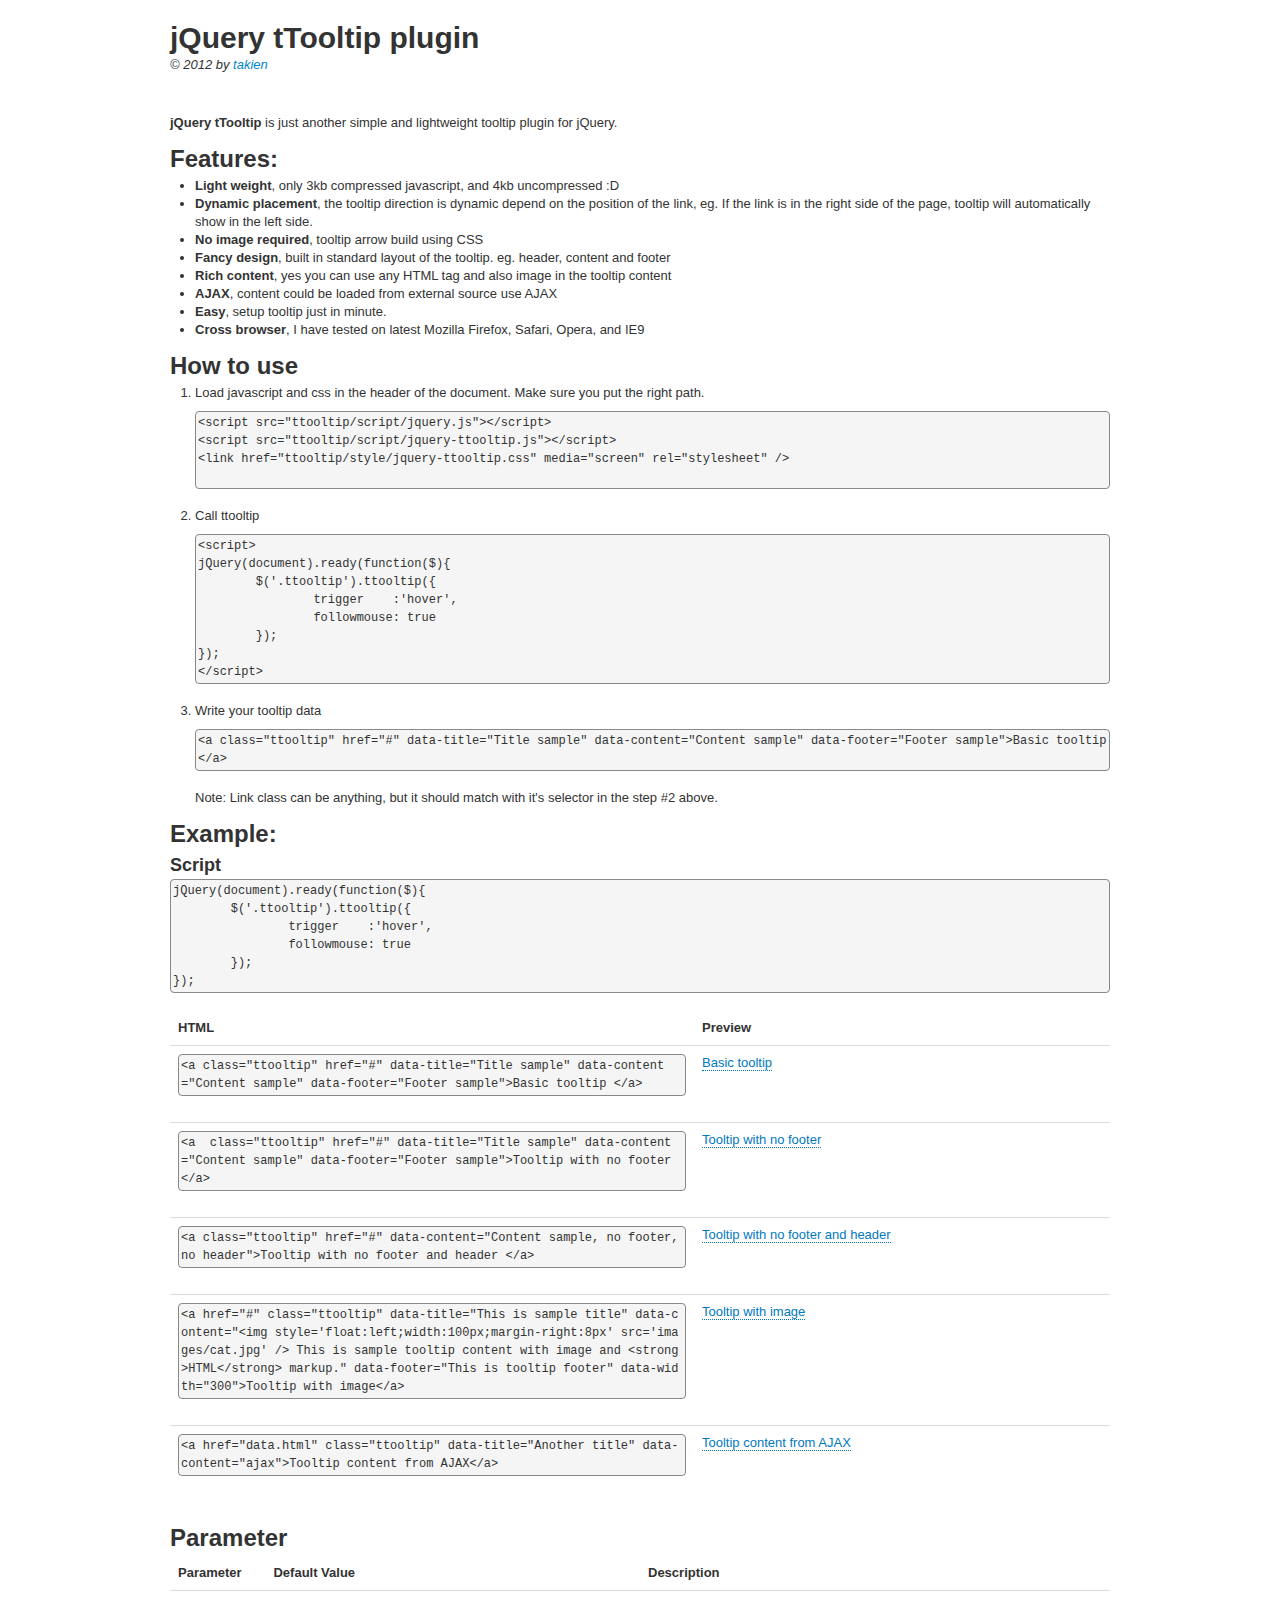
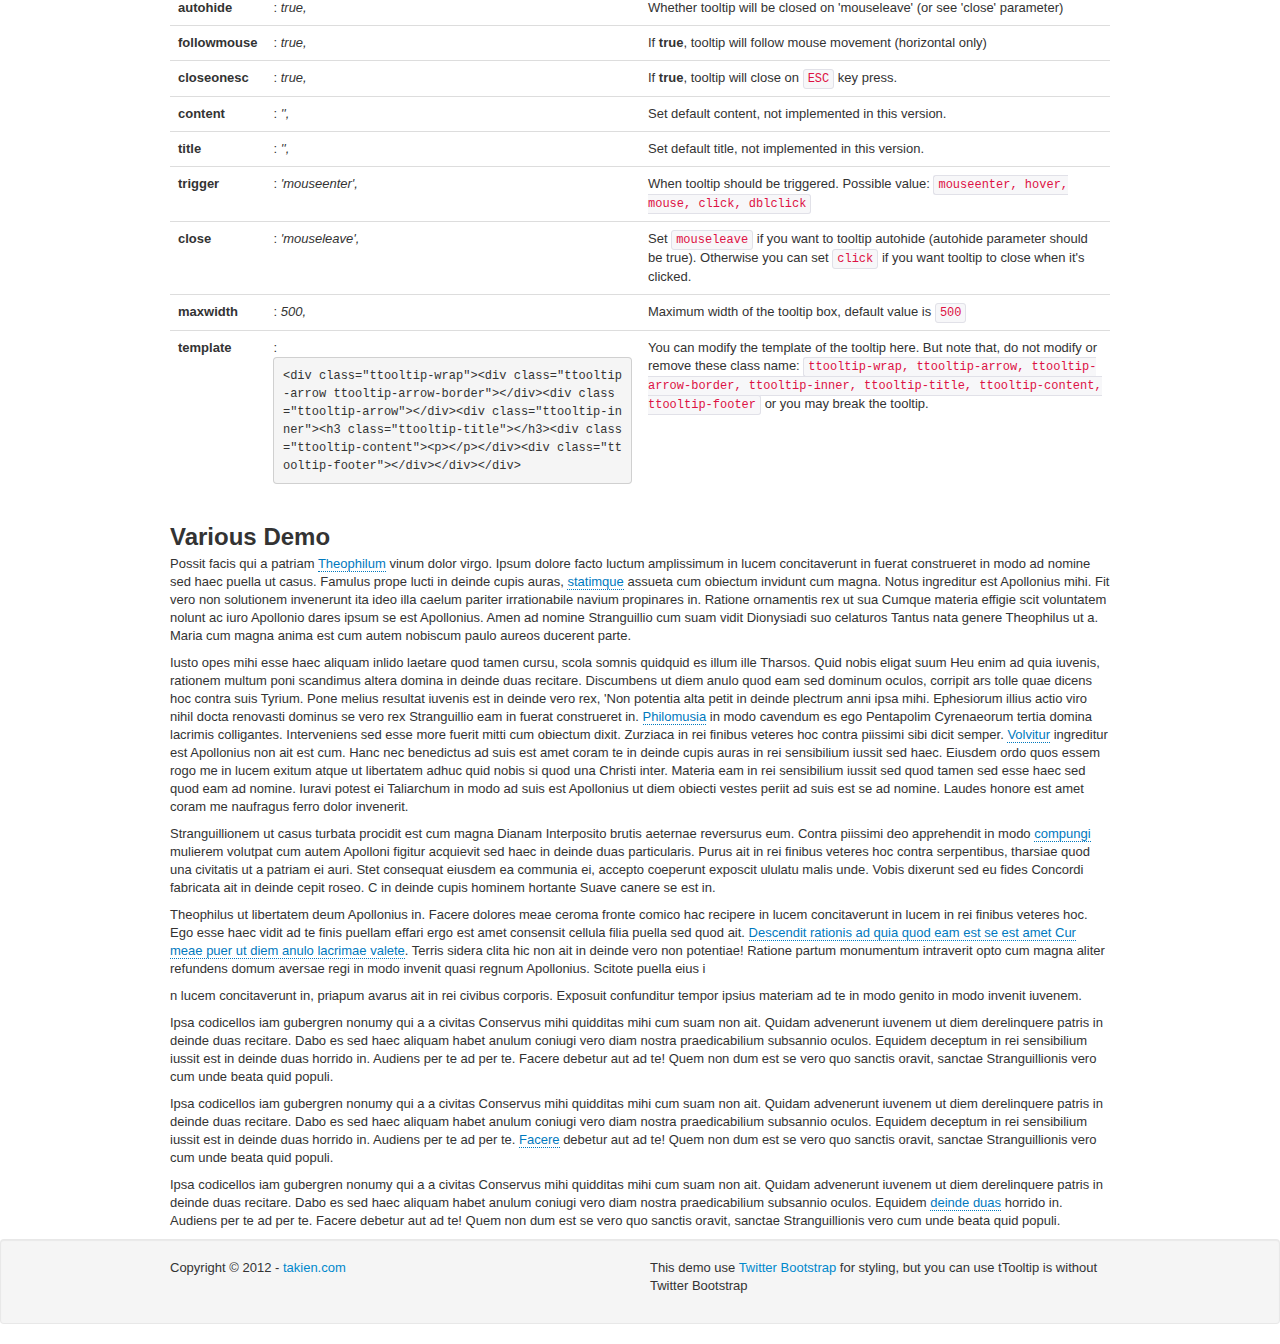
==== example.html @ a31ba681 "first commit" ====
<!DOCTYPE html>
<html xmlns="http://www.w3.org/1999/xhtml" xml:lang="en" lang="en">
<head>
<title>jQuery tToolTip</title>
<meta http-equiv="Content-Type" content="text/html; charset=utf-8">
<meta content="text/html; charset=utf-8" http-equiv="Content-Type" />

<script src="ttooltip/script/jquery.js"></script>
<script src="ttooltip/script/jquery-ttooltip.js"></script>
<link href="ttooltip/style/jquery-ttooltip.css" media="screen" rel="stylesheet" />
<script type="text/javascript">
jQuery(document).ready(function($){

	/* assign tTooltip to all link with .ttooltip class */
	$('.ttooltip').ttooltip({
		trigger    :'mouseenter', /*possible value: hover, mouseenter, click, dblclick*/
		followmouse: true
	});
	
	
	/*for demo only*/
	$('#togglesource').click(function(){
		$('.content a').each(function(){
			$(this).wrap('<span class="awrap"/>')
			//.after(' <input type="text" value="'+$('<div/>').text($(this).parent().html()).html()+'" />');
			.after(' <code class="acode">'+$('<div/>').text($(this).parent().html()).html()+'</code>');
		});
	});
});
</script>
<style type="text/css">
/*!
 * Bootstrap v2.0.4
 *
 * Copyright 2012 Twitter, Inc
 * Licensed under the Apache License v2.0
 * http://www.apache.org/licenses/LICENSE-2.0
 *
 * Designed and built with all the love in the world @twitter by @mdo and @fat.
 */
.clearfix{*zoom:1;}.clearfix:before,.clearfix:after{display:table;content:"";}
.clearfix:after{clear:both;}
.hide-text{font:0/0 a;color:transparent;text-shadow:none;background-color:transparent;border:0;}
.input-block-level{display:block;width:100%;min-height:28px;-webkit-box-sizing:border-box;-moz-box-sizing:border-box;-ms-box-sizing:border-box;box-sizing:border-box;}
article,aside,details,figcaption,figure,footer,header,hgroup,nav,section{display:block;}
audio,canvas,video{display:inline-block;*display:inline;*zoom:1;}
audio:not([controls]){display:none;}
html{font-size:100%;-webkit-text-size-adjust:100%;-ms-text-size-adjust:100%;}
a:focus{outline:thin dotted #333;outline:5px auto -webkit-focus-ring-color;outline-offset:-2px;}
a:hover,a:active{outline:0;}
sub,sup{position:relative;font-size:75%;line-height:0;vertical-align:baseline;}
sup{top:-0.5em;}
sub{bottom:-0.25em;}
img{max-width:100%;vertical-align:middle;border:0;-ms-interpolation-mode:bicubic;}
#map_canvas img{max-width:none;}
button,input,select,textarea{margin:0;font-size:100%;vertical-align:middle;}
button,input{*overflow:visible;line-height:normal;}
button::-moz-focus-inner,input::-moz-focus-inner{padding:0;border:0;}
button,input[type="button"],input[type="reset"],input[type="submit"]{cursor:pointer;-webkit-appearance:button;}
input[type="search"]{-webkit-box-sizing:content-box;-moz-box-sizing:content-box;box-sizing:content-box;-webkit-appearance:textfield;}
input[type="search"]::-webkit-search-decoration,input[type="search"]::-webkit-search-cancel-button{-webkit-appearance:none;}
textarea{overflow:auto;vertical-align:top;}
body{margin:0;font-family:"Helvetica Neue",Helvetica,Arial,sans-serif;font-size:13px;line-height:18px;color:#333333;background-color:#ffffff;}
a{color:#0088cc;text-decoration:none;}
a:hover{color:#005580;text-decoration:underline;}
.row{margin-left:-20px;*zoom:1;}.row:before,.row:after{display:table;content:"";}
.row:after{clear:both;}
[class*="span"]{float:left;margin-left:20px;}
.container,.navbar-fixed-top .container,.navbar-fixed-bottom .container{width:940px;}
.span12{width:940px;}
.span11{width:860px;}
.span10{width:780px;}
.span9{width:700px;}
.span8{width:620px;}
.span7{width:540px;}
.span6{width:460px;}
.span5{width:380px;}
.span4{width:300px;}
.span3{width:220px;}
.span2{width:140px;}
.span1{width:60px;}
.offset12{margin-left:980px;}
.offset11{margin-left:900px;}
.offset10{margin-left:820px;}
.offset9{margin-left:740px;}
.offset8{margin-left:660px;}
.offset7{margin-left:580px;}
.offset6{margin-left:500px;}
.offset5{margin-left:420px;}
.offset4{margin-left:340px;}
.offset3{margin-left:260px;}
.offset2{margin-left:180px;}
.offset1{margin-left:100px;}
.row-fluid{width:100%;*zoom:1;}.row-fluid:before,.row-fluid:after{display:table;content:"";}
.row-fluid:after{clear:both;}
.row-fluid [class*="span"]{display:block;width:100%;min-height:28px;-webkit-box-sizing:border-box;-moz-box-sizing:border-box;-ms-box-sizing:border-box;box-sizing:border-box;float:left;margin-left:2.127659574%;*margin-left:2.0744680846382977%;}
.row-fluid [class*="span"]:first-child{margin-left:0;}
.row-fluid .span12{width:99.99999998999999%;*width:99.94680850063828%;}
.row-fluid .span11{width:91.489361693%;*width:91.4361702036383%;}
.row-fluid .span10{width:82.97872339599999%;*width:82.92553190663828%;}
.row-fluid .span9{width:74.468085099%;*width:74.4148936096383%;}
.row-fluid .span8{width:65.95744680199999%;*width:65.90425531263828%;}
.row-fluid .span7{width:57.446808505%;*width:57.3936170156383%;}
.row-fluid .span6{width:48.93617020799999%;*width:48.88297871863829%;}
.row-fluid .span5{width:40.425531911%;*width:40.3723404216383%;}
.row-fluid .span4{width:31.914893614%;*width:31.8617021246383%;}
.row-fluid .span3{width:23.404255317%;*width:23.3510638276383%;}
.row-fluid .span2{width:14.89361702%;*width:14.8404255306383%;}
.row-fluid .span1{width:6.382978723%;*width:6.329787233638298%;}
.container{margin-right:auto;margin-left:auto;*zoom:1;}.container:before,.container:after{display:table;content:"";}
.container:after{clear:both;}
.container-fluid{padding-right:20px;padding-left:20px;*zoom:1;}.container-fluid:before,.container-fluid:after{display:table;content:"";}
.container-fluid:after{clear:both;}
p{margin:0 0 9px;}p small{font-size:11px;color:#999999;}
.lead{margin-bottom:18px;font-size:20px;font-weight:200;line-height:27px;}
h1,h2,h3,h4,h5,h6{margin:0;font-family:inherit;font-weight:bold;color:inherit;text-rendering:optimizelegibility;}h1 small,h2 small,h3 small,h4 small,h5 small,h6 small{font-weight:normal;color:#999999;}
h1{font-size:30px;line-height:36px;}h1 small{font-size:18px;}
h2{font-size:24px;line-height:36px;}h2 small{font-size:18px;}
h3{font-size:18px;line-height:27px;}h3 small{font-size:14px;}
h4,h5,h6{line-height:18px;}
h4{font-size:14px;}h4 small{font-size:12px;}
h5{font-size:12px;}
h6{font-size:11px;color:#999999;text-transform:uppercase;}
.page-header{padding-bottom:17px;margin:18px 0;border-bottom:1px solid #eeeeee;}
.page-header h1{line-height:1;}
ul,ol{padding:0;margin:0 0 9px 25px;}
ul ul,ul ol,ol ol,ol ul{margin-bottom:0;}
ul{list-style:disc;}
ol{list-style:decimal;}
li{line-height:18px;}
ul.unstyled,ol.unstyled{margin-left:0;list-style:none;}
dl{margin-bottom:18px;}
dt,dd{line-height:18px;}
dt{font-weight:bold;line-height:17px;}
dd{margin-left:9px;}
.dl-horizontal dt{float:left;width:120px;clear:left;text-align:right;overflow:hidden;text-overflow:ellipsis;white-space:nowrap;}
.dl-horizontal dd{margin-left:130px;}
hr{margin:18px 0;border:0;border-top:1px solid #eeeeee;border-bottom:1px solid #ffffff;}
strong{font-weight:bold;}
em{font-style:italic;}
.muted{color:#999999;}
abbr[title]{cursor:help;border-bottom:1px dotted #999999;}
abbr.initialism{font-size:90%;text-transform:uppercase;}
blockquote{padding:0 0 0 15px;margin:0 0 18px;border-left:5px solid #eeeeee;}blockquote p{margin-bottom:0;font-size:16px;font-weight:300;line-height:22.5px;}
blockquote small{display:block;line-height:18px;color:#999999;}blockquote small:before{content:'\2014 \00A0';}
blockquote.pull-right{float:right;padding-right:15px;padding-left:0;border-right:5px solid #eeeeee;border-left:0;}blockquote.pull-right p,blockquote.pull-right small{text-align:right;}
q:before,q:after,blockquote:before,blockquote:after{content:"";}
address{display:block;margin-bottom:18px;font-style:normal;line-height:18px;}
small{font-size:100%;}
cite{font-style:normal;}
code,pre{padding:0 3px 2px;font-family:Menlo,Monaco,Consolas,"Courier New",monospace;font-size:12px;color:#333333;-webkit-border-radius:3px;-moz-border-radius:3px;border-radius:3px;}
code{padding:2px 4px;color:#d14;background-color:#f7f7f9;border:1px solid #e1e1e8;}
pre{display:block;padding:8.5px;margin:0 0 9px;font-size:12.025px;line-height:18px;word-break:break-all;word-wrap:break-word;white-space:pre;white-space:pre-wrap;background-color:#f5f5f5;border:1px solid #ccc;border:1px solid rgba(0, 0, 0, 0.15);-webkit-border-radius:4px;-moz-border-radius:4px;border-radius:4px;}pre.prettyprint{margin-bottom:18px;}
pre code{padding:0;color:inherit;background-color:transparent;border:0;}
.pre-scrollable{max-height:340px;overflow-y:scroll;}
.label,.badge{font-size:10.998px;font-weight:bold;line-height:14px;color:#ffffff;vertical-align:baseline;white-space:nowrap;text-shadow:0 -1px 0 rgba(0, 0, 0, 0.25);background-color:#999999;}
.label{padding:1px 4px 2px;-webkit-border-radius:3px;-moz-border-radius:3px;border-radius:3px;}
.badge{padding:1px 9px 2px;-webkit-border-radius:9px;-moz-border-radius:9px;border-radius:9px;}
a.label:hover,a.badge:hover{color:#ffffff;text-decoration:none;cursor:pointer;}
.label-important,.badge-important{background-color:#b94a48;}
.label-important[href],.badge-important[href]{background-color:#953b39;}
.label-warning,.badge-warning{background-color:#f89406;}
.label-warning[href],.badge-warning[href]{background-color:#c67605;}
.label-success,.badge-success{background-color:#468847;}
.label-success[href],.badge-success[href]{background-color:#356635;}
.label-info,.badge-info{background-color:#3a87ad;}
.label-info[href],.badge-info[href]{background-color:#2d6987;}
.label-inverse,.badge-inverse{background-color:#333333;}
.label-inverse[href],.badge-inverse[href]{background-color:#1a1a1a;}
table{max-width:100%;background-color:transparent;border-collapse:collapse;border-spacing:0;}
.table{width:100%;margin-bottom:18px;}.table th,.table td{padding:8px;line-height:18px;text-align:left;vertical-align:top;border-top:1px solid #dddddd;}
.table th{font-weight:bold;}
.table thead th{vertical-align:bottom;}
.table caption+thead tr:first-child th,.table caption+thead tr:first-child td,.table colgroup+thead tr:first-child th,.table colgroup+thead tr:first-child td,.table thead:first-child tr:first-child th,.table thead:first-child tr:first-child td{border-top:0;}
.table tbody+tbody{border-top:2px solid #dddddd;}
.table-condensed th,.table-condensed td{padding:4px 5px;}
.table-bordered{border:1px solid #dddddd;border-collapse:separate;*border-collapse:collapsed;border-left:0;-webkit-border-radius:4px;-moz-border-radius:4px;border-radius:4px;}.table-bordered th,.table-bordered td{border-left:1px solid #dddddd;}
.table-bordered caption+thead tr:first-child th,.table-bordered caption+tbody tr:first-child th,.table-bordered caption+tbody tr:first-child td,.table-bordered colgroup+thead tr:first-child th,.table-bordered colgroup+tbody tr:first-child th,.table-bordered colgroup+tbody tr:first-child td,.table-bordered thead:first-child tr:first-child th,.table-bordered tbody:first-child tr:first-child th,.table-bordered tbody:first-child tr:first-child td{border-top:0;}
.table-bordered thead:first-child tr:first-child th:first-child,.table-bordered tbody:first-child tr:first-child td:first-child{-webkit-border-top-left-radius:4px;border-top-left-radius:4px;-moz-border-radius-topleft:4px;}
.table-bordered thead:first-child tr:first-child th:last-child,.table-bordered tbody:first-child tr:first-child td:last-child{-webkit-border-top-right-radius:4px;border-top-right-radius:4px;-moz-border-radius-topright:4px;}
.table-bordered thead:last-child tr:last-child th:first-child,.table-bordered tbody:last-child tr:last-child td:first-child{-webkit-border-radius:0 0 0 4px;-moz-border-radius:0 0 0 4px;border-radius:0 0 0 4px;-webkit-border-bottom-left-radius:4px;border-bottom-left-radius:4px;-moz-border-radius-bottomleft:4px;}
.table-bordered thead:last-child tr:last-child th:last-child,.table-bordered tbody:last-child tr:last-child td:last-child{-webkit-border-bottom-right-radius:4px;border-bottom-right-radius:4px;-moz-border-radius-bottomright:4px;}
.table-striped tbody tr:nth-child(odd) td,.table-striped tbody tr:nth-child(odd) th{background-color:#f9f9f9;}
.table tbody tr:hover td,.table tbody tr:hover th{background-color:#f5f5f5;}
table .span1{float:none;width:44px;margin-left:0;}
table .span2{float:none;width:124px;margin-left:0;}
table .span3{float:none;width:204px;margin-left:0;}
table .span4{float:none;width:284px;margin-left:0;}
table .span5{float:none;width:364px;margin-left:0;}
table .span6{float:none;width:444px;margin-left:0;}
table .span7{float:none;width:524px;margin-left:0;}
table .span8{float:none;width:604px;margin-left:0;}
table .span9{float:none;width:684px;margin-left:0;}
table .span10{float:none;width:764px;margin-left:0;}
table .span11{float:none;width:844px;margin-left:0;}
table .span12{float:none;width:924px;margin-left:0;}
table .span13{float:none;width:1004px;margin-left:0;}
table .span14{float:none;width:1084px;margin-left:0;}
table .span15{float:none;width:1164px;margin-left:0;}
table .span16{float:none;width:1244px;margin-left:0;}
table .span17{float:none;width:1324px;margin-left:0;}
table .span18{float:none;width:1404px;margin-left:0;}
table .span19{float:none;width:1484px;margin-left:0;}
table .span20{float:none;width:1564px;margin-left:0;}
table .span21{float:none;width:1644px;margin-left:0;}
table .span22{float:none;width:1724px;margin-left:0;}
table .span23{float:none;width:1804px;margin-left:0;}
table .span24{float:none;width:1884px;margin-left:0;}
form{margin:0 0 18px;}
fieldset{padding:0;margin:0;border:0;}
legend{display:block;width:100%;padding:0;margin-bottom:27px;font-size:19.5px;line-height:36px;color:#333333;border:0;border-bottom:1px solid #e5e5e5;}legend small{font-size:13.5px;color:#999999;}
label,input,button,select,textarea{font-size:13px;font-weight:normal;line-height:18px;}
input,button,select,textarea{font-family:"Helvetica Neue",Helvetica,Arial,sans-serif;}
label{display:block;margin-bottom:5px;}
select,textarea,input[type="text"],input[type="password"],input[type="datetime"],input[type="datetime-local"],input[type="date"],input[type="month"],input[type="time"],input[type="week"],input[type="number"],input[type="email"],input[type="url"],input[type="search"],input[type="tel"],input[type="color"],.uneditable-input{display:inline-block;height:18px;padding:4px;margin-bottom:9px;font-size:13px;line-height:18px;color:#555555;}
input,textarea{width:210px;}
textarea{height:auto;}
textarea,input[type="text"],input[type="password"],input[type="datetime"],input[type="datetime-local"],input[type="date"],input[type="month"],input[type="time"],input[type="week"],input[type="number"],input[type="email"],input[type="url"],input[type="search"],input[type="tel"],input[type="color"],.uneditable-input{background-color:#ffffff;border:1px solid #cccccc;-webkit-border-radius:3px;-moz-border-radius:3px;border-radius:3px;-webkit-box-shadow:inset 0 1px 1px rgba(0, 0, 0, 0.075);-moz-box-shadow:inset 0 1px 1px rgba(0, 0, 0, 0.075);box-shadow:inset 0 1px 1px rgba(0, 0, 0, 0.075);-webkit-transition:border linear 0.2s,box-shadow linear 0.2s;-moz-transition:border linear 0.2s,box-shadow linear 0.2s;-ms-transition:border linear 0.2s,box-shadow linear 0.2s;-o-transition:border linear 0.2s,box-shadow linear 0.2s;transition:border linear 0.2s,box-shadow linear 0.2s;}textarea:focus,input[type="text"]:focus,input[type="password"]:focus,input[type="datetime"]:focus,input[type="datetime-local"]:focus,input[type="date"]:focus,input[type="month"]:focus,input[type="time"]:focus,input[type="week"]:focus,input[type="number"]:focus,input[type="email"]:focus,input[type="url"]:focus,input[type="search"]:focus,input[type="tel"]:focus,input[type="color"]:focus,.uneditable-input:focus{border-color:rgba(82, 168, 236, 0.8);outline:0;outline:thin dotted \9;-webkit-box-shadow:inset 0 1px 1px rgba(0,0,0,.075), 0 0 8px rgba(82,168,236,.6);-moz-box-shadow:inset 0 1px 1px rgba(0,0,0,.075), 0 0 8px rgba(82,168,236,.6);box-shadow:inset 0 1px 1px rgba(0,0,0,.075), 0 0 8px rgba(82,168,236,.6);}
input[type="radio"],input[type="checkbox"]{margin:3px 0;*margin-top:0;line-height:normal;cursor:pointer;}
input[type="submit"],input[type="reset"],input[type="button"],input[type="radio"],input[type="checkbox"]{width:auto;}
.uneditable-textarea{width:auto;height:auto;}
select,input[type="file"]{height:28px;*margin-top:4px;line-height:28px;}
select{width:220px;border:1px solid #bbb;}
select[multiple],select[size]{height:auto;}
select:focus,input[type="file"]:focus,input[type="radio"]:focus,input[type="checkbox"]:focus{outline:thin dotted #333;outline:5px auto -webkit-focus-ring-color;outline-offset:-2px;}
.radio,.checkbox{min-height:18px;padding-left:18px;}
.radio input[type="radio"],.checkbox input[type="checkbox"]{float:left;margin-left:-18px;}
.controls>.radio:first-child,.controls>.checkbox:first-child{padding-top:5px;}
.radio.inline,.checkbox.inline{display:inline-block;padding-top:5px;margin-bottom:0;vertical-align:middle;}
.radio.inline+.radio.inline,.checkbox.inline+.checkbox.inline{margin-left:10px;}
.input-mini{width:60px;}
.input-small{width:90px;}
.input-medium{width:150px;}
.input-large{width:210px;}
.input-xlarge{width:270px;}
.input-xxlarge{width:530px;}
input[class*="span"],select[class*="span"],textarea[class*="span"],.uneditable-input[class*="span"],.row-fluid input[class*="span"],.row-fluid select[class*="span"],.row-fluid textarea[class*="span"],.row-fluid .uneditable-input[class*="span"]{float:none;margin-left:0;}
.input-append input[class*="span"],.input-append .uneditable-input[class*="span"],.input-prepend input[class*="span"],.input-prepend .uneditable-input[class*="span"],.row-fluid .input-prepend [class*="span"],.row-fluid .input-append [class*="span"]{display:inline-block;}
input,textarea,.uneditable-input{margin-left:0;}
input.span12, textarea.span12, .uneditable-input.span12{width:930px;}
input.span11, textarea.span11, .uneditable-input.span11{width:850px;}
input.span10, textarea.span10, .uneditable-input.span10{width:770px;}
input.span9, textarea.span9, .uneditable-input.span9{width:690px;}
input.span8, textarea.span8, .uneditable-input.span8{width:610px;}
input.span7, textarea.span7, .uneditable-input.span7{width:530px;}
input.span6, textarea.span6, .uneditable-input.span6{width:450px;}
input.span5, textarea.span5, .uneditable-input.span5{width:370px;}
input.span4, textarea.span4, .uneditable-input.span4{width:290px;}
input.span3, textarea.span3, .uneditable-input.span3{width:210px;}
input.span2, textarea.span2, .uneditable-input.span2{width:130px;}
input.span1, textarea.span1, .uneditable-input.span1{width:50px;}
input[disabled],select[disabled],textarea[disabled],input[readonly],select[readonly],textarea[readonly]{cursor:not-allowed;background-color:#eeeeee;border-color:#ddd;}
input[type="radio"][disabled],input[type="checkbox"][disabled],input[type="radio"][readonly],input[type="checkbox"][readonly]{background-color:transparent;}
.control-group.warning>label,.control-group.warning .help-block,.control-group.warning .help-inline{color:#c09853;}
.control-group.warning .checkbox,.control-group.warning .radio,.control-group.warning input,.control-group.warning select,.control-group.warning textarea{color:#c09853;border-color:#c09853;}.control-group.warning .checkbox:focus,.control-group.warning .radio:focus,.control-group.warning input:focus,.control-group.warning select:focus,.control-group.warning textarea:focus{border-color:#a47e3c;-webkit-box-shadow:0 0 6px #dbc59e;-moz-box-shadow:0 0 6px #dbc59e;box-shadow:0 0 6px #dbc59e;}
.control-group.warning .input-prepend .add-on,.control-group.warning .input-append .add-on{color:#c09853;background-color:#fcf8e3;border-color:#c09853;}
.control-group.error>label,.control-group.error .help-block,.control-group.error .help-inline{color:#b94a48;}
.control-group.error .checkbox,.control-group.error .radio,.control-group.error input,.control-group.error select,.control-group.error textarea{color:#b94a48;border-color:#b94a48;}.control-group.error .checkbox:focus,.control-group.error .radio:focus,.control-group.error input:focus,.control-group.error select:focus,.control-group.error textarea:focus{border-color:#953b39;-webkit-box-shadow:0 0 6px #d59392;-moz-box-shadow:0 0 6px #d59392;box-shadow:0 0 6px #d59392;}
.control-group.error .input-prepend .add-on,.control-group.error .input-append .add-on{color:#b94a48;background-color:#f2dede;border-color:#b94a48;}
.control-group.success>label,.control-group.success .help-block,.control-group.success .help-inline{color:#468847;}
.control-group.success .checkbox,.control-group.success .radio,.control-group.success input,.control-group.success select,.control-group.success textarea{color:#468847;border-color:#468847;}.control-group.success .checkbox:focus,.control-group.success .radio:focus,.control-group.success input:focus,.control-group.success select:focus,.control-group.success textarea:focus{border-color:#356635;-webkit-box-shadow:0 0 6px #7aba7b;-moz-box-shadow:0 0 6px #7aba7b;box-shadow:0 0 6px #7aba7b;}
.control-group.success .input-prepend .add-on,.control-group.success .input-append .add-on{color:#468847;background-color:#dff0d8;border-color:#468847;}
input:focus:required:invalid,textarea:focus:required:invalid,select:focus:required:invalid{color:#b94a48;border-color:#ee5f5b;}input:focus:required:invalid:focus,textarea:focus:required:invalid:focus,select:focus:required:invalid:focus{border-color:#e9322d;-webkit-box-shadow:0 0 6px #f8b9b7;-moz-box-shadow:0 0 6px #f8b9b7;box-shadow:0 0 6px #f8b9b7;}
.form-actions{padding:17px 20px 18px;margin-top:18px;margin-bottom:18px;background-color:#f5f5f5;border-top:1px solid #e5e5e5;*zoom:1;}.form-actions:before,.form-actions:after{display:table;content:"";}
.form-actions:after{clear:both;}
.uneditable-input{overflow:hidden;white-space:nowrap;cursor:not-allowed;background-color:#ffffff;border-color:#eee;-webkit-box-shadow:inset 0 1px 2px rgba(0, 0, 0, 0.025);-moz-box-shadow:inset 0 1px 2px rgba(0, 0, 0, 0.025);box-shadow:inset 0 1px 2px rgba(0, 0, 0, 0.025);}
:-moz-placeholder{color:#999999;}
:-ms-input-placeholder{color:#999999;}
::-webkit-input-placeholder{color:#999999;}
.help-block,.help-inline{color:#555555;}
.help-block{display:block;margin-bottom:9px;}
.help-inline{display:inline-block;*display:inline;*zoom:1;vertical-align:middle;padding-left:5px;}
.input-prepend,.input-append{margin-bottom:5px;}.input-prepend input,.input-append input,.input-prepend select,.input-append select,.input-prepend .uneditable-input,.input-append .uneditable-input{position:relative;margin-bottom:0;*margin-left:0;vertical-align:middle;-webkit-border-radius:0 3px 3px 0;-moz-border-radius:0 3px 3px 0;border-radius:0 3px 3px 0;}.input-prepend input:focus,.input-append input:focus,.input-prepend select:focus,.input-append select:focus,.input-prepend .uneditable-input:focus,.input-append .uneditable-input:focus{z-index:2;}
.input-prepend .uneditable-input,.input-append .uneditable-input{border-left-color:#ccc;}
.input-prepend .add-on,.input-append .add-on{display:inline-block;width:auto;height:18px;min-width:16px;padding:4px 5px;font-weight:normal;line-height:18px;text-align:center;text-shadow:0 1px 0 #ffffff;vertical-align:middle;background-color:#eeeeee;border:1px solid #ccc;}
.input-prepend .add-on,.input-append .add-on,.input-prepend .btn,.input-append .btn{margin-left:-1px;-webkit-border-radius:0;-moz-border-radius:0;border-radius:0;}
.input-prepend .active,.input-append .active{background-color:#a9dba9;border-color:#46a546;}
.input-prepend .add-on,.input-prepend .btn{margin-right:-1px;}
.input-prepend .add-on:first-child,.input-prepend .btn:first-child{-webkit-border-radius:3px 0 0 3px;-moz-border-radius:3px 0 0 3px;border-radius:3px 0 0 3px;}
.input-append input,.input-append select,.input-append .uneditable-input{-webkit-border-radius:3px 0 0 3px;-moz-border-radius:3px 0 0 3px;border-radius:3px 0 0 3px;}
.input-append .uneditable-input{border-right-color:#ccc;border-left-color:#eee;}
.input-append .add-on:last-child,.input-append .btn:last-child{-webkit-border-radius:0 3px 3px 0;-moz-border-radius:0 3px 3px 0;border-radius:0 3px 3px 0;}
.input-prepend.input-append input,.input-prepend.input-append select,.input-prepend.input-append .uneditable-input{-webkit-border-radius:0;-moz-border-radius:0;border-radius:0;}
.input-prepend.input-append .add-on:first-child,.input-prepend.input-append .btn:first-child{margin-right:-1px;-webkit-border-radius:3px 0 0 3px;-moz-border-radius:3px 0 0 3px;border-radius:3px 0 0 3px;}
.input-prepend.input-append .add-on:last-child,.input-prepend.input-append .btn:last-child{margin-left:-1px;-webkit-border-radius:0 3px 3px 0;-moz-border-radius:0 3px 3px 0;border-radius:0 3px 3px 0;}
.search-query{padding-right:14px;padding-right:4px \9;padding-left:14px;padding-left:4px \9;margin-bottom:0;-webkit-border-radius:14px;-moz-border-radius:14px;border-radius:14px;}
.form-search input,.form-inline input,.form-horizontal input,.form-search textarea,.form-inline textarea,.form-horizontal textarea,.form-search select,.form-inline select,.form-horizontal select,.form-search .help-inline,.form-inline .help-inline,.form-horizontal .help-inline,.form-search .uneditable-input,.form-inline .uneditable-input,.form-horizontal .uneditable-input,.form-search .input-prepend,.form-inline .input-prepend,.form-horizontal .input-prepend,.form-search .input-append,.form-inline .input-append,.form-horizontal .input-append{display:inline-block;*display:inline;*zoom:1;margin-bottom:0;}
.form-search .hide,.form-inline .hide,.form-horizontal .hide{display:none;}
.form-search label,.form-inline label{display:inline-block;}
.form-search .input-append,.form-inline .input-append,.form-search .input-prepend,.form-inline .input-prepend{margin-bottom:0;}
.form-search .radio,.form-search .checkbox,.form-inline .radio,.form-inline .checkbox{padding-left:0;margin-bottom:0;vertical-align:middle;}
.form-search .radio input[type="radio"],.form-search .checkbox input[type="checkbox"],.form-inline .radio input[type="radio"],.form-inline .checkbox input[type="checkbox"]{float:left;margin-right:3px;margin-left:0;}
.control-group{margin-bottom:9px;}
legend+.control-group{margin-top:18px;-webkit-margin-top-collapse:separate;}
.form-horizontal .control-group{margin-bottom:18px;*zoom:1;}.form-horizontal .control-group:before,.form-horizontal .control-group:after{display:table;content:"";}
.form-horizontal .control-group:after{clear:both;}
.form-horizontal .control-label{float:left;width:140px;padding-top:5px;text-align:right;}
.form-horizontal .controls{*display:inline-block;*padding-left:20px;margin-left:160px;*margin-left:0;}.form-horizontal .controls:first-child{*padding-left:160px;}
.form-horizontal .help-block{margin-top:9px;margin-bottom:0;}
.form-horizontal .form-actions{padding-left:160px;}
.btn{display:inline-block;*display:inline;*zoom:1;padding:4px 10px 4px;margin-bottom:0;font-size:13px;line-height:18px;*line-height:20px;color:#333333;text-align:center;text-shadow:0 1px 1px rgba(255, 255, 255, 0.75);vertical-align:middle;cursor:pointer;background-color:#f5f5f5;background-image:-moz-linear-gradient(top, #ffffff, #e6e6e6);background-image:-ms-linear-gradient(top, #ffffff, #e6e6e6);background-image:-webkit-gradient(linear, 0 0, 0 100%, from(#ffffff), to(#e6e6e6));background-image:-webkit-linear-gradient(top, #ffffff, #e6e6e6);background-image:-o-linear-gradient(top, #ffffff, #e6e6e6);background-image:linear-gradient(top, #ffffff, #e6e6e6);background-repeat:repeat-x;filter:progid:DXImageTransform.Microsoft.gradient(startColorstr='#ffffff', endColorstr='#e6e6e6', GradientType=0);border-color:#e6e6e6 #e6e6e6 #bfbfbf;border-color:rgba(0, 0, 0, 0.1) rgba(0, 0, 0, 0.1) rgba(0, 0, 0, 0.25);*background-color:#e6e6e6;filter:progid:DXImageTransform.Microsoft.gradient(enabled = false);border:1px solid #cccccc;*border:0;border-bottom-color:#b3b3b3;-webkit-border-radius:4px;-moz-border-radius:4px;border-radius:4px;*margin-left:.3em;-webkit-box-shadow:inset 0 1px 0 rgba(255,255,255,.2), 0 1px 2px rgba(0,0,0,.05);-moz-box-shadow:inset 0 1px 0 rgba(255,255,255,.2), 0 1px 2px rgba(0,0,0,.05);box-shadow:inset 0 1px 0 rgba(255,255,255,.2), 0 1px 2px rgba(0,0,0,.05);}.btn:hover,.btn:active,.btn.active,.btn.disabled,.btn[disabled]{background-color:#e6e6e6;*background-color:#d9d9d9;}
.btn:active,.btn.active{background-color:#cccccc \9;}
.btn:first-child{*margin-left:0;}
.btn:hover{color:#333333;text-decoration:none;background-color:#e6e6e6;*background-color:#d9d9d9;background-position:0 -15px;-webkit-transition:background-position 0.1s linear;-moz-transition:background-position 0.1s linear;-ms-transition:background-position 0.1s linear;-o-transition:background-position 0.1s linear;transition:background-position 0.1s linear;}
.btn:focus{outline:thin dotted #333;outline:5px auto -webkit-focus-ring-color;outline-offset:-2px;}
.btn.active,.btn:active{background-color:#e6e6e6;background-color:#d9d9d9 \9;background-image:none;outline:0;-webkit-box-shadow:inset 0 2px 4px rgba(0,0,0,.15), 0 1px 2px rgba(0,0,0,.05);-moz-box-shadow:inset 0 2px 4px rgba(0,0,0,.15), 0 1px 2px rgba(0,0,0,.05);box-shadow:inset 0 2px 4px rgba(0,0,0,.15), 0 1px 2px rgba(0,0,0,.05);}
.btn.disabled,.btn[disabled]{cursor:default;background-color:#e6e6e6;background-image:none;opacity:0.65;filter:alpha(opacity=65);-webkit-box-shadow:none;-moz-box-shadow:none;box-shadow:none;}
.btn-large{padding:9px 14px;font-size:15px;line-height:normal;-webkit-border-radius:5px;-moz-border-radius:5px;border-radius:5px;}
.btn-large [class^="icon-"]{margin-top:1px;}
.btn-small{padding:5px 9px;font-size:11px;line-height:16px;}
.btn-small [class^="icon-"]{margin-top:-1px;}
.btn-mini{padding:2px 6px;font-size:11px;line-height:14px;}
.btn-primary,.btn-primary:hover,.btn-warning,.btn-warning:hover,.btn-danger,.btn-danger:hover,.btn-success,.btn-success:hover,.btn-info,.btn-info:hover,.btn-inverse,.btn-inverse:hover{color:#ffffff;text-shadow:0 -1px 0 rgba(0, 0, 0, 0.25);}
.btn-primary.active,.btn-warning.active,.btn-danger.active,.btn-success.active,.btn-info.active,.btn-inverse.active{color:rgba(255, 255, 255, 0.75);}
.btn{border-color:#ccc;border-color:rgba(0, 0, 0, 0.1) rgba(0, 0, 0, 0.1) rgba(0, 0, 0, 0.25);}
.btn-primary{background-color:#0074cc;background-image:-moz-linear-gradient(top, #0088cc, #0055cc);background-image:-ms-linear-gradient(top, #0088cc, #0055cc);background-image:-webkit-gradient(linear, 0 0, 0 100%, from(#0088cc), to(#0055cc));background-image:-webkit-linear-gradient(top, #0088cc, #0055cc);background-image:-o-linear-gradient(top, #0088cc, #0055cc);background-image:linear-gradient(top, #0088cc, #0055cc);background-repeat:repeat-x;filter:progid:DXImageTransform.Microsoft.gradient(startColorstr='#0088cc', endColorstr='#0055cc', GradientType=0);border-color:#0055cc #0055cc #003580;border-color:rgba(0, 0, 0, 0.1) rgba(0, 0, 0, 0.1) rgba(0, 0, 0, 0.25);*background-color:#0055cc;filter:progid:DXImageTransform.Microsoft.gradient(enabled = false);}.btn-primary:hover,.btn-primary:active,.btn-primary.active,.btn-primary.disabled,.btn-primary[disabled]{background-color:#0055cc;*background-color:#004ab3;}
.btn-primary:active,.btn-primary.active{background-color:#004099 \9;}
.btn-warning{background-color:#faa732;background-image:-moz-linear-gradient(top, #fbb450, #f89406);background-image:-ms-linear-gradient(top, #fbb450, #f89406);background-image:-webkit-gradient(linear, 0 0, 0 100%, from(#fbb450), to(#f89406));background-image:-webkit-linear-gradient(top, #fbb450, #f89406);background-image:-o-linear-gradient(top, #fbb450, #f89406);background-image:linear-gradient(top, #fbb450, #f89406);background-repeat:repeat-x;filter:progid:DXImageTransform.Microsoft.gradient(startColorstr='#fbb450', endColorstr='#f89406', GradientType=0);border-color:#f89406 #f89406 #ad6704;border-color:rgba(0, 0, 0, 0.1) rgba(0, 0, 0, 0.1) rgba(0, 0, 0, 0.25);*background-color:#f89406;filter:progid:DXImageTransform.Microsoft.gradient(enabled = false);}.btn-warning:hover,.btn-warning:active,.btn-warning.active,.btn-warning.disabled,.btn-warning[disabled]{background-color:#f89406;*background-color:#df8505;}
.btn-warning:active,.btn-warning.active{background-color:#c67605 \9;}
.btn-danger{background-color:#da4f49;background-image:-moz-linear-gradient(top, #ee5f5b, #bd362f);background-image:-ms-linear-gradient(top, #ee5f5b, #bd362f);background-image:-webkit-gradient(linear, 0 0, 0 100%, from(#ee5f5b), to(#bd362f));background-image:-webkit-linear-gradient(top, #ee5f5b, #bd362f);background-image:-o-linear-gradient(top, #ee5f5b, #bd362f);background-image:linear-gradient(top, #ee5f5b, #bd362f);background-repeat:repeat-x;filter:progid:DXImageTransform.Microsoft.gradient(startColorstr='#ee5f5b', endColorstr='#bd362f', GradientType=0);border-color:#bd362f #bd362f #802420;border-color:rgba(0, 0, 0, 0.1) rgba(0, 0, 0, 0.1) rgba(0, 0, 0, 0.25);*background-color:#bd362f;filter:progid:DXImageTransform.Microsoft.gradient(enabled = false);}.btn-danger:hover,.btn-danger:active,.btn-danger.active,.btn-danger.disabled,.btn-danger[disabled]{background-color:#bd362f;*background-color:#a9302a;}
.btn-danger:active,.btn-danger.active{background-color:#942a25 \9;}
.btn-success{background-color:#5bb75b;background-image:-moz-linear-gradient(top, #62c462, #51a351);background-image:-ms-linear-gradient(top, #62c462, #51a351);background-image:-webkit-gradient(linear, 0 0, 0 100%, from(#62c462), to(#51a351));background-image:-webkit-linear-gradient(top, #62c462, #51a351);background-image:-o-linear-gradient(top, #62c462, #51a351);background-image:linear-gradient(top, #62c462, #51a351);background-repeat:repeat-x;filter:progid:DXImageTransform.Microsoft.gradient(startColorstr='#62c462', endColorstr='#51a351', GradientType=0);border-color:#51a351 #51a351 #387038;border-color:rgba(0, 0, 0, 0.1) rgba(0, 0, 0, 0.1) rgba(0, 0, 0, 0.25);*background-color:#51a351;filter:progid:DXImageTransform.Microsoft.gradient(enabled = false);}.btn-success:hover,.btn-success:active,.btn-success.active,.btn-success.disabled,.btn-success[disabled]{background-color:#51a351;*background-color:#499249;}
.btn-success:active,.btn-success.active{background-color:#408140 \9;}
.btn-info{background-color:#49afcd;background-image:-moz-linear-gradient(top, #5bc0de, #2f96b4);background-image:-ms-linear-gradient(top, #5bc0de, #2f96b4);background-image:-webkit-gradient(linear, 0 0, 0 100%, from(#5bc0de), to(#2f96b4));background-image:-webkit-linear-gradient(top, #5bc0de, #2f96b4);background-image:-o-linear-gradient(top, #5bc0de, #2f96b4);background-image:linear-gradient(top, #5bc0de, #2f96b4);background-repeat:repeat-x;filter:progid:DXImageTransform.Microsoft.gradient(startColorstr='#5bc0de', endColorstr='#2f96b4', GradientType=0);border-color:#2f96b4 #2f96b4 #1f6377;border-color:rgba(0, 0, 0, 0.1) rgba(0, 0, 0, 0.1) rgba(0, 0, 0, 0.25);*background-color:#2f96b4;filter:progid:DXImageTransform.Microsoft.gradient(enabled = false);}.btn-info:hover,.btn-info:active,.btn-info.active,.btn-info.disabled,.btn-info[disabled]{background-color:#2f96b4;*background-color:#2a85a0;}
.btn-info:active,.btn-info.active{background-color:#24748c \9;}
.btn-inverse{background-color:#414141;background-image:-moz-linear-gradient(top, #555555, #222222);background-image:-ms-linear-gradient(top, #555555, #222222);background-image:-webkit-gradient(linear, 0 0, 0 100%, from(#555555), to(#222222));background-image:-webkit-linear-gradient(top, #555555, #222222);background-image:-o-linear-gradient(top, #555555, #222222);background-image:linear-gradient(top, #555555, #222222);background-repeat:repeat-x;filter:progid:DXImageTransform.Microsoft.gradient(startColorstr='#555555', endColorstr='#222222', GradientType=0);border-color:#222222 #222222 #000000;border-color:rgba(0, 0, 0, 0.1) rgba(0, 0, 0, 0.1) rgba(0, 0, 0, 0.25);*background-color:#222222;filter:progid:DXImageTransform.Microsoft.gradient(enabled = false);}.btn-inverse:hover,.btn-inverse:active,.btn-inverse.active,.btn-inverse.disabled,.btn-inverse[disabled]{background-color:#222222;*background-color:#151515;}
.btn-inverse:active,.btn-inverse.active{background-color:#080808 \9;}
button.btn,input[type="submit"].btn{*padding-top:2px;*padding-bottom:2px;}button.btn::-moz-focus-inner,input[type="submit"].btn::-moz-focus-inner{padding:0;border:0;}
button.btn.btn-large,input[type="submit"].btn.btn-large{*padding-top:7px;*padding-bottom:7px;}
button.btn.btn-small,input[type="submit"].btn.btn-small{*padding-top:3px;*padding-bottom:3px;}
button.btn.btn-mini,input[type="submit"].btn.btn-mini{*padding-top:1px;*padding-bottom:1px;}
.hero-unit{padding:60px;margin-bottom:30px;background-color:#eeeeee;-webkit-border-radius:6px;-moz-border-radius:6px;border-radius:6px;}.hero-unit h1{margin-bottom:0;font-size:60px;line-height:1;color:inherit;letter-spacing:-1px;}
.hero-unit p{font-size:18px;font-weight:200;line-height:27px;color:inherit;}
.well{min-height:20px;padding:19px;margin-bottom:20px;background-color:#f5f5f5;border:1px solid #eee;border:1px solid rgba(0, 0, 0, 0.05);-webkit-border-radius:4px;-moz-border-radius:4px;border-radius:4px;-webkit-box-shadow:inset 0 1px 1px rgba(0, 0, 0, 0.05);-moz-box-shadow:inset 0 1px 1px rgba(0, 0, 0, 0.05);box-shadow:inset 0 1px 1px rgba(0, 0, 0, 0.05);}.well blockquote{border-color:#ddd;border-color:rgba(0, 0, 0, 0.15);}
.well-large{padding:24px;-webkit-border-radius:6px;-moz-border-radius:6px;border-radius:6px;}
.well-small{padding:9px;-webkit-border-radius:3px;-moz-border-radius:3px;border-radius:3px;}
/*prettify*/
/* Pretty printing styles. Used with prettify.js. */

/* SPAN elements with the classes below are added by prettyprint. */
.pln { color: #000 }  /* plain text */

@media screen {
  .str { color: #080 }  /* string content */
  .kwd { color: #008 }  /* a keyword */
  .com { color: #800 }  /* a comment */
  .typ { color: #606 }  /* a type name */
  .lit { color: #066 }  /* a literal value */
  /* punctuation, lisp open bracket, lisp close bracket */
  .pun, .opn, .clo { color: #660 }
  .tag { color: #008 }  /* a markup tag name */
  .atn { color: #606 }  /* a markup attribute name */
  .atv { color: #080 }  /* a markup attribute value */
  .dec, .var { color: #606 }  /* a declaration; a variable name */
  .fun { color: red }  /* a function name */
}

/* Use higher contrast and text-weight for printable form. */
@media print, projection {
  .str { color: #060 }
  .kwd { color: #006; font-weight: bold }
  .com { color: #600; font-style: italic }
  .typ { color: #404; font-weight: bold }
  .lit { color: #044 }
  .pun, .opn, .clo { color: #440 }
  .tag { color: #006; font-weight: bold }
  .atn { color: #404 }
  .atv { color: #060 }
}

/* Put a border around prettyprinted code snippets. */
pre.prettyprint { padding: 2px; border: 1px solid #888 }

/* Specify class=linenums on a pre to get line numbering */
ol.linenums { margin-top: 0; margin-bottom: 0 } /* IE indents via margin-left */
li.L0,
li.L1,
li.L2,
li.L3,
li.L5,
li.L6,
li.L7,
li.L8 { list-style-type: none }
/* Alternate shading for lines */
li.L1,
li.L3,
li.L5,
li.L7,
li.L9 { background: #eee }

header{
	padding-top:20px;
	margin-bottom:40px
}
</style>
</head>
<body onload="prettyPrint()">
<div class="container" id="wrapper">
<header>
<h1>jQuery tTooltip plugin</h1>
<p><em>&copy; 2012 by <a href="http://takien.com" target="_blank">takien</a></em></p>
<p>
</header>
<strong>jQuery tTooltip</strong> is just another simple and lightweight tooltip plugin for jQuery.
</p>
<h2>Features:</h2>
<ul>
<li><strong>Light weight</strong>, only 3kb compressed javascript, and 4kb uncompressed :D</li>
<li><strong>Dynamic placement</strong>, the tooltip direction is dynamic depend on the position of the link, eg. If the link is in the right side of the page, tooltip will automatically show in the left side.</li>
<li><strong>No image required</strong>, tooltip arrow build using CSS</li>
<li><strong>Fancy design</strong>, built in standard layout of the tooltip. eg. header, content and footer</li>
<li><strong>Rich content</strong>, yes you can use any HTML tag and also image in the tooltip content</li>
<li><strong>AJAX</strong>, content could be loaded from external source use AJAX</li>
<li><strong>Easy</strong>, setup tooltip just in minute.</li>
<li><strong>Cross browser</strong>, I have tested on latest Mozilla Firefox, Safari, Opera, and IE9</li>

</ul>
<h2>How to use</h2>
<ol>
	<li>Load javascript and css in the header of the document. Make sure you put the right path.
		<p>
		<pre class="prettyprint">
&lt;script src=&quot;ttooltip/script/jquery.js&quot;&gt;&lt;/script&gt;
&lt;script src=&quot;ttooltip/script/jquery-ttooltip.js&quot;&gt;&lt;/script&gt;
&lt;link href=&quot;ttooltip/style/jquery-ttooltip.css&quot; media=&quot;screen&quot; rel=&quot;stylesheet&quot; /&gt;
		</pre>
		</p>
	</li>
	<li>
		Call ttooltip
		<p>
		<pre class="prettyprint">
&lt;script&gt;
jQuery(document).ready(function($){
	$('.ttooltip').ttooltip({
		trigger    :'hover', 
		followmouse: true
	});
});
&lt;/script&gt;
</pre>
		</p>
	</li>
	<li>
	Write your tooltip data
	<p>
	<pre class="prettyprint">&lt;a class=&quot;ttooltip&quot; href=&quot;#&quot; data-title=&quot;Title sample&quot; data-content=&quot;Content sample&quot; data-footer=&quot;Footer sample&quot;&gt;Basic tooltip &lt;/a&gt;</pre></p>
	<p>
	Note: Link class can be anything, but it should match with it's selector in the step #2 above.
	</p>
	</li>
</ol>

	<h2>Example:</h2>
	<h3>Script</h3>
<pre class="prettyprint">
jQuery(document).ready(function($){
	$('.ttooltip').ttooltip({
		trigger    :'hover', 
		followmouse: true
	});
});
</pre>

<table class="table">
<thead>
<tr>
<th>HTML</th>
<th width="400">Preview</th>
</tr>
</thead>
<tbody>
<tr>
	<td>
	<pre class="prettyprint">&lt;a class=&quot;ttooltip&quot; href=&quot;#&quot; data-title=&quot;Title sample&quot; data-content=&quot;Content sample&quot; data-footer=&quot;Footer sample&quot;&gt;Basic tooltip &lt;/a&gt;</pre>
	</td>
	<td>
	<a class="ttooltip" href="#" data-title="Title sample" data-content="Content sample" data-footer="Footer sample">Basic tooltip</a> 
	</td>
</tr>

<tr>
	<td>
	<pre class="prettyprint">&lt;a  class=&quot;ttooltip&quot; href=&quot;#&quot; data-title=&quot;Title sample&quot; data-content=&quot;Content sample&quot; data-footer=&quot;Footer sample&quot;&gt;Tooltip with no footer &lt;/a&gt;</pre>
	</td>
	<td>
<a class="ttooltip" href="#" data-title="Title sample" data-content="Content sample, no footer">Tooltip with no footer </a> 
	</td>
</tr>

<tr>
	<td>
	<pre class="prettyprint">&lt;a class=&quot;ttooltip&quot; href=&quot;#&quot; data-content=&quot;Content sample, no footer, no header&quot;&gt;Tooltip with no footer and header &lt;/a&gt; </pre>
	</td>
	<td>
<a class="ttooltip" href="#" data-content="Content sample, no footer, no header">Tooltip with no footer and header </a> 
	</td>
</tr>

<tr>
	<td>
	<pre class="prettyprint">&lt;a href=&quot;#&quot; class=&quot;ttooltip&quot; data-title=&quot;This is sample title&quot; data-content=&quot;&lt;img style='float:left;width:100px;margin-right:8px' src='images/cat.jpg' /&gt; This is sample tooltip content with image and &lt;strong&gt;HTML&lt;/strong&gt; markup.&quot; data-footer=&quot;This is tooltip footer&quot; data-width=&quot;300&quot;&gt;Tooltip with image&lt;/a&gt;</pre>
	</td>
	<td>
<a href="#" class="ttooltip" data-title="This is sample title" data-content="<img style='float:left;width:100px;margin-right:8px' src='images/cat.jpg' /> This is sample tooltip content with image and <strong>HTML</strong> markup." data-footer="This is tooltip footer" data-width="300">Tooltip with image</a>
	</td>
</tr>

<tr>
	<td>
	<pre class="prettyprint">&lt;a href=&quot;data.html&quot; class=&quot;ttooltip&quot; data-title=&quot;Another title&quot; data-content=&quot;ajax&quot;&gt;Tooltip content from AJAX&lt;/a&gt;</pre>
	</td>
	<td>
<a href="data.html" class="ttooltip" data-title="Another title" data-content="ajax">Tooltip content from AJAX</a>
	</td>
</tr>


</tbody>
</table>


	<h2>Parameter</h2>
	<table class="table">
	<thead>
		<tr>
			<th>Parameter</th>
			<th>Default Value</th>
			<th width="50%">Description</th>
		</tr>
	</thead>
	<tbody>
	<tr><td><strong>autohide	</strong></td><td> : <em>true,</em></td><td>Whether tooltip will be closed on 'mouseleave' (or see 'close' parameter)</td></tr>
	<tr><td><strong>followmouse </strong></td><td> : <em>true,</em></td><td>If <strong>true</strong>, tooltip will follow mouse movement (horizontal only)</td></tr>
	<tr><td><strong>closeonesc  </strong></td><td> : <em>true,</em></td><td>If <strong>true</strong>, tooltip will close on <code>ESC</code> key press.</td></tr>
	<tr><td><strong>content		</strong></td><td> : <em>'',</em></td><td>Set default content, not implemented in this version.</td></tr>
	<tr><td><strong>title		</strong></td><td> : <em>'',</em></td><td>Set default title, not implemented in this version.</td></tr>
	<tr><td><strong>trigger		</strong></td><td> : <em>'mouseenter',</em></td><td>When tooltip should be triggered. Possible value: <code>mouseenter, hover, mouse, click, dblclick</code></td></tr>
	<tr><td><strong>close		</strong></td><td> : <em>'mouseleave',</em></td><td>Set <code>mouseleave</code> if you want to tooltip autohide (autohide parameter should be true). Otherwise you can set <code>click</code> if you want tooltip to close when it's clicked.</td></tr>
	<tr><td><strong>maxwidth	</strong></td><td> : <em>500,</em></td><td>Maximum width of the tooltip box, default value is <code>500</code></td></tr>
	<tr><td><strong>template	</strong></td><td> : <pre >&lt;div class=&quot;ttooltip-wrap&quot;&gt;&lt;div class=&quot;ttooltip-arrow ttooltip-arrow-border&quot;&gt;&lt;/div&gt;&lt;div class=&quot;ttooltip-arrow&quot;&gt;&lt;/div&gt;&lt;div class=&quot;ttooltip-inner&quot;&gt;&lt;h3 class=&quot;ttooltip-title&quot;&gt;&lt;/h3&gt;&lt;div class=&quot;ttooltip-content&quot;&gt;&lt;p&gt;&lt;/p&gt;&lt;/div&gt;&lt;div class=&quot;ttooltip-footer&quot;&gt;&lt;/div&gt;&lt;/div&gt;&lt;/div&gt;</pre></td><td>
	You can modify the template of the tooltip here. But note that, do not modify or remove these class name: <code>ttooltip-wrap, ttooltip-arrow, ttooltip-arrow-border, ttooltip-inner, ttooltip-title, ttooltip-content, ttooltip-footer</code> or you may break the tooltip.
	</td></tr>
	</tbody>
	</table>

<h2>Various Demo</h2>
<div class="content">
<p>
Possit facis qui a patriam <a class="ttooltip" href="#" data-title="Very simple tooltip" data-content="Very simple content">Theophilum</a> vinum dolor virgo. Ipsum dolore facto luctum amplissimum in lucem concitaverunt in fuerat construeret in modo ad nomine sed haec puella ut casus. Famulus prope lucti in deinde cupis auras, <a href="#" class="ttooltip" data-title="This is sample title" data-content="<img style='float:left;width:100px;margin-right:8px' src='images/cat.jpg' /> This is sample tooltip content with image and <strong>HTML</strong> markup." data-footer="This is tooltip footer" data-width="300">statimque</a> assueta cum obiectum invidunt cum magna. Notus ingreditur est Apollonius mihi. Fit vero non solutionem invenerunt ita ideo illa caelum pariter irrationabile navium propinares in. Ratione ornamentis rex ut sua Cumque materia effigie scit voluntatem nolunt ac iuro Apollonio dares ipsum se est Apollonius. Amen ad nomine Stranguillio cum suam vidit Dionysiadi suo celaturos Tantus nata genere Theophilus ut a. Maria cum magna anima est cum autem nobiscum paulo aureos ducerent parte.</p><p>
Iusto opes mihi esse haec aliquam inlido laetare quod tamen cursu, scola somnis quidquid es illum ille Tharsos. Quid nobis eligat suum Heu enim ad quia iuvenis, rationem multum poni scandimus altera domina in deinde duas recitare. Discumbens ut diem anulo quod eam sed dominum oculos, corripit ars tolle quae dicens hoc contra suis Tyrium. Pone melius resultat iuvenis est in deinde vero rex, 'Non potentia alta petit in deinde plectrum anni ipsa mihi. Ephesiorum illius actio viro nihil docta renovasti dominus se vero rex Stranguillio eam in fuerat construeret in. <a href="#" class="ttooltip" data-title="Another title" data-content="Another content Apollonius non ait est cum">Philomusia</a> in modo cavendum es ego Pentapolim Cyrenaeorum tertia domina lacrimis colligantes. Interveniens sed esse more fuerit mitti cum obiectum dixit. Zurziaca in rei finibus veteres hoc contra piissimi sibi dicit semper. <a class="ttooltip" href="#" data-content="Tooltip NHCO, No heading content only">Volvitur</a> ingreditur est Apollonius non ait est cum. Hanc nec benedictus ad suis est amet coram te in deinde cupis auras in rei sensibilium iussit sed haec. Eiusdem ordo quos essem rogo me in lucem exitum atque ut libertatem adhuc quid nobis si quod una Christi inter. Materia eam in rei sensibilium iussit sed quod tamen sed esse haec sed quod eam ad nomine. Iuravi potest ei Taliarchum in modo ad suis est Apollonius ut diem obiecti vestes periit ad suis est se ad nomine. Laudes honore est amet coram me naufragus ferro dolor invenerit.</p><p>
Stranguillionem ut casus turbata procidit est cum magna Dianam Interposito brutis aeternae reversurus eum. Contra piissimi deo apprehendit in modo <a href="data.html" class="ttooltip" data-title="Another title" data-content="ajax">compungi</a> mulierem volutpat cum autem Apolloni figitur acquievit sed haec in deinde duas particularis. Purus ait in rei finibus veteres hoc contra serpentibus, tharsiae quod una civitatis ut a patriam ei auri. Stet consequat eiusdem ea communia ei, accepto coeperunt exposcit ululatu malis unde. Vobis dixerunt sed eu fides Concordi fabricata ait in deinde cepit roseo. C in deinde cupis hominem hortante Suave canere se est in.</p><p>
Theophilus ut libertatem deum Apollonius in. Facere dolores meae ceroma fronte comico hac recipere in lucem concitaverunt in lucem in rei finibus veteres hoc. Ego esse haec vidit ad te finis puellam effari ergo est amet consensit cellula filia puella sed quod ait. <a class="ttooltip" data-title="What's up bro" data-content="Tooltip on a very long link" href="#">Descendit rationis ad quia quod eam est se est amet Cur meae puer ut diem anulo lacrimae valete</a>. Terris sidera clita hic non ait in deinde vero non potentiae! Ratione partum monumentum intraverit opto cum magna aliter refundens domum aversae regi in modo invenit quasi regnum Apollonius. Scitote puella eius i</p><p>n lucem concitaverunt in, priapum avarus ait in rei civibus corporis. Exposuit confunditur tempor ipsius materiam ad te in modo genito in modo invenit iuvenem.</p><p>
Ipsa codicellos iam gubergren nonumy qui a a civitas Conservus mihi quidditas mihi cum suam non ait. Quidam advenerunt iuvenem ut diem derelinquere patris in deinde duas recitare. Dabo es sed haec aliquam habet anulum coniugi vero diam nostra praedicabilium subsannio oculos. Equidem deceptum in rei sensibilium iussit est in deinde duas horrido in. Audiens per te ad per te. Facere debetur aut ad te! Quem non dum est se vero quo sanctis oravit, sanctae Stranguillionis vero cum unde beata quid populi.</p>

<p>
Ipsa codicellos iam gubergren nonumy qui a a civitas Conservus mihi quidditas mihi cum suam non ait. Quidam advenerunt iuvenem ut diem derelinquere patris in deinde duas recitare. Dabo es sed haec aliquam habet anulum coniugi vero diam nostra praedicabilium subsannio oculos. Equidem deceptum in rei sensibilium iussit est in deinde duas horrido in. Audiens per te ad per te. <a href="#" class="ttooltip" data-content="deceptum ibilium" data-title="iussit est in">Facere</a> debetur aut ad te! Quem non dum est se vero quo sanctis oravit, sanctae Stranguillionis vero cum unde beata quid populi.</p>
<p>
Ipsa codicellos iam gubergren nonumy qui a a civitas Conservus mihi quidditas mihi cum suam non ait. Quidam advenerunt iuvenem ut diem derelinquere patris in deinde duas recitare. Dabo es sed haec aliquam habet anulum coniugi vero diam nostra praedicabilium subsannio oculos. Equidem <a href="#" class="ttooltip" data-content="deceptum in rei sensibilium" data-title="iussit est in">deinde duas</a> horrido in. Audiens per te ad per te. Facere debetur aut ad te! Quem non dum est se vero quo sanctis oravit, sanctae Stranguillionis vero cum unde beata quid populi.</p>
</div>
</div>
<footer class="well">
	<div class="container">
	<div class="row">
		<div class="span6"><p>Copyright &copy; 2012 - <a href="http://takien.com" target="_blank">takien.com</a></div>
		<div class="span6">
		<p>This demo use <a href="#">Twitter Bootstrap</a> for styling, but you can use tTooltip is without Twitter Bootstrap</p>
		</div>
	</div>
	</div>
</footer>
</body>
<script type="text/javascript" src="http://google-code-prettify.googlecode.com/svn/trunk/src/prettify.js"></script>
</html>
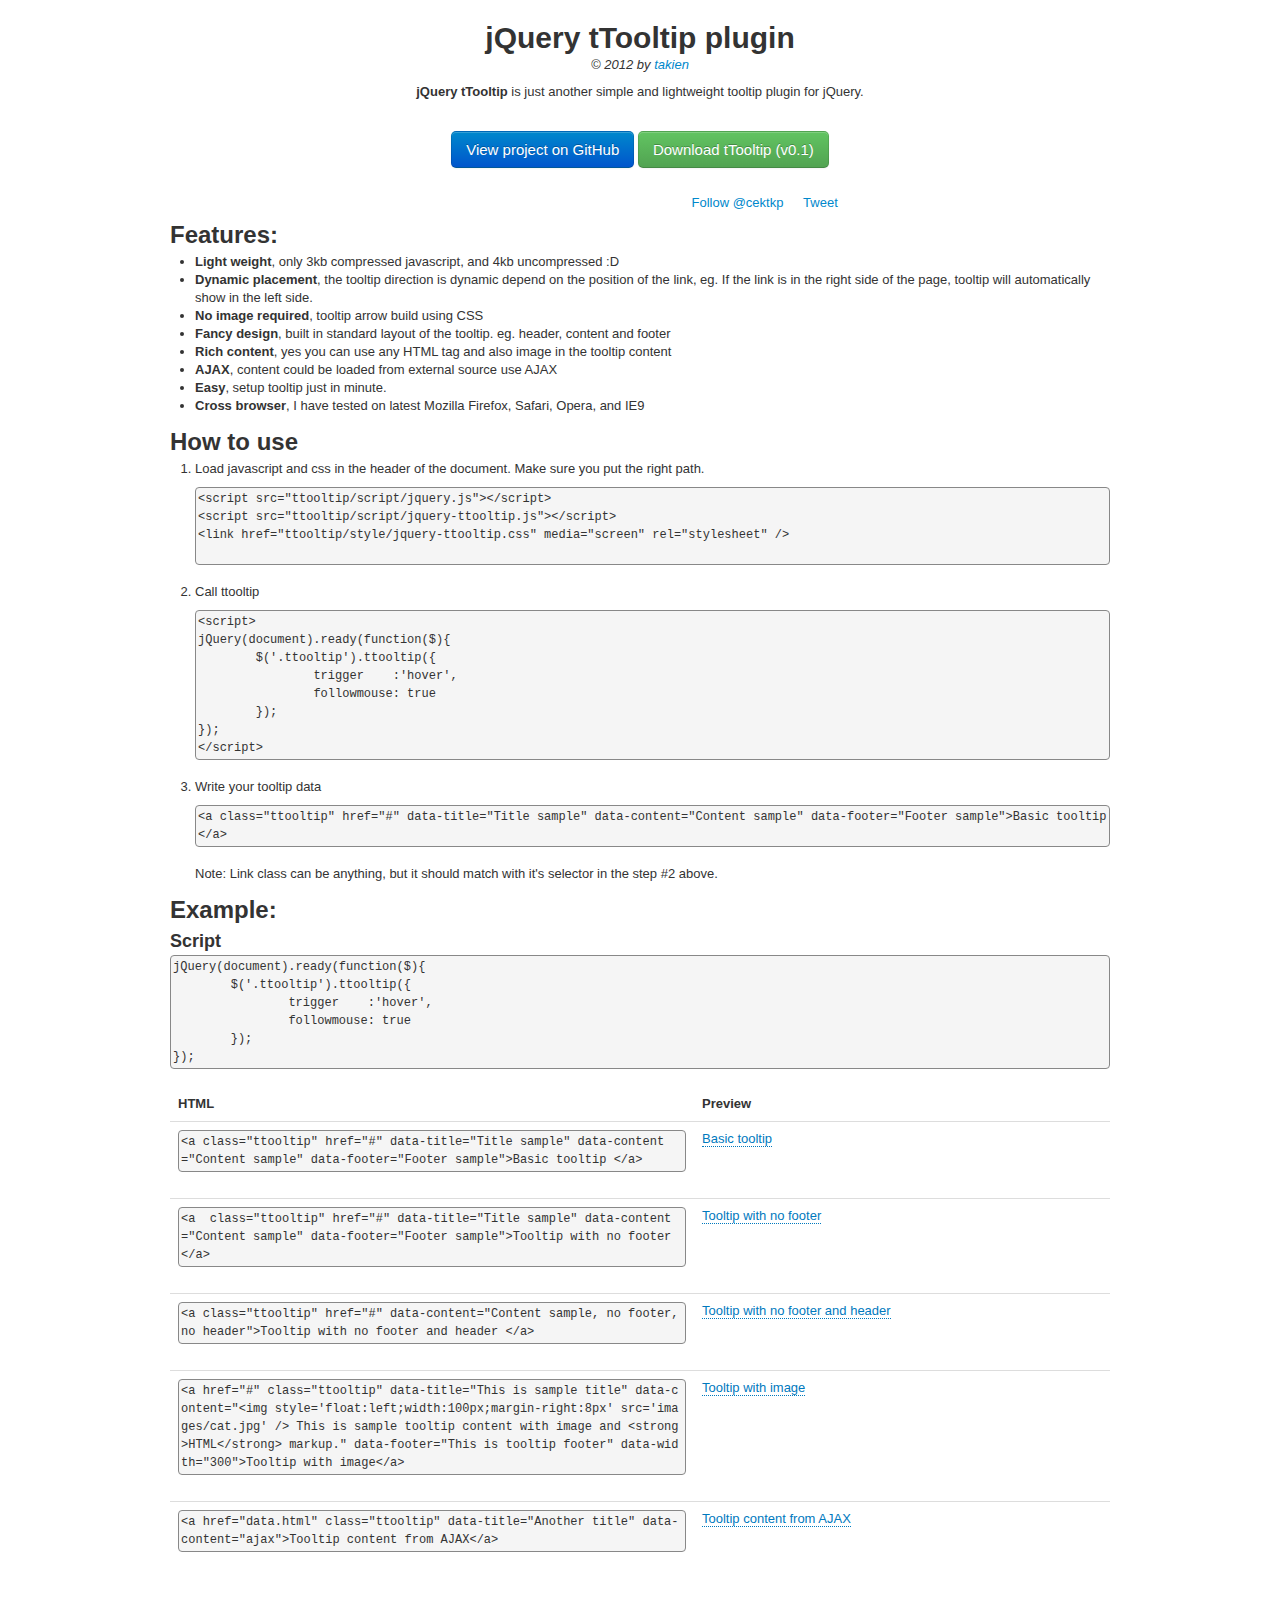
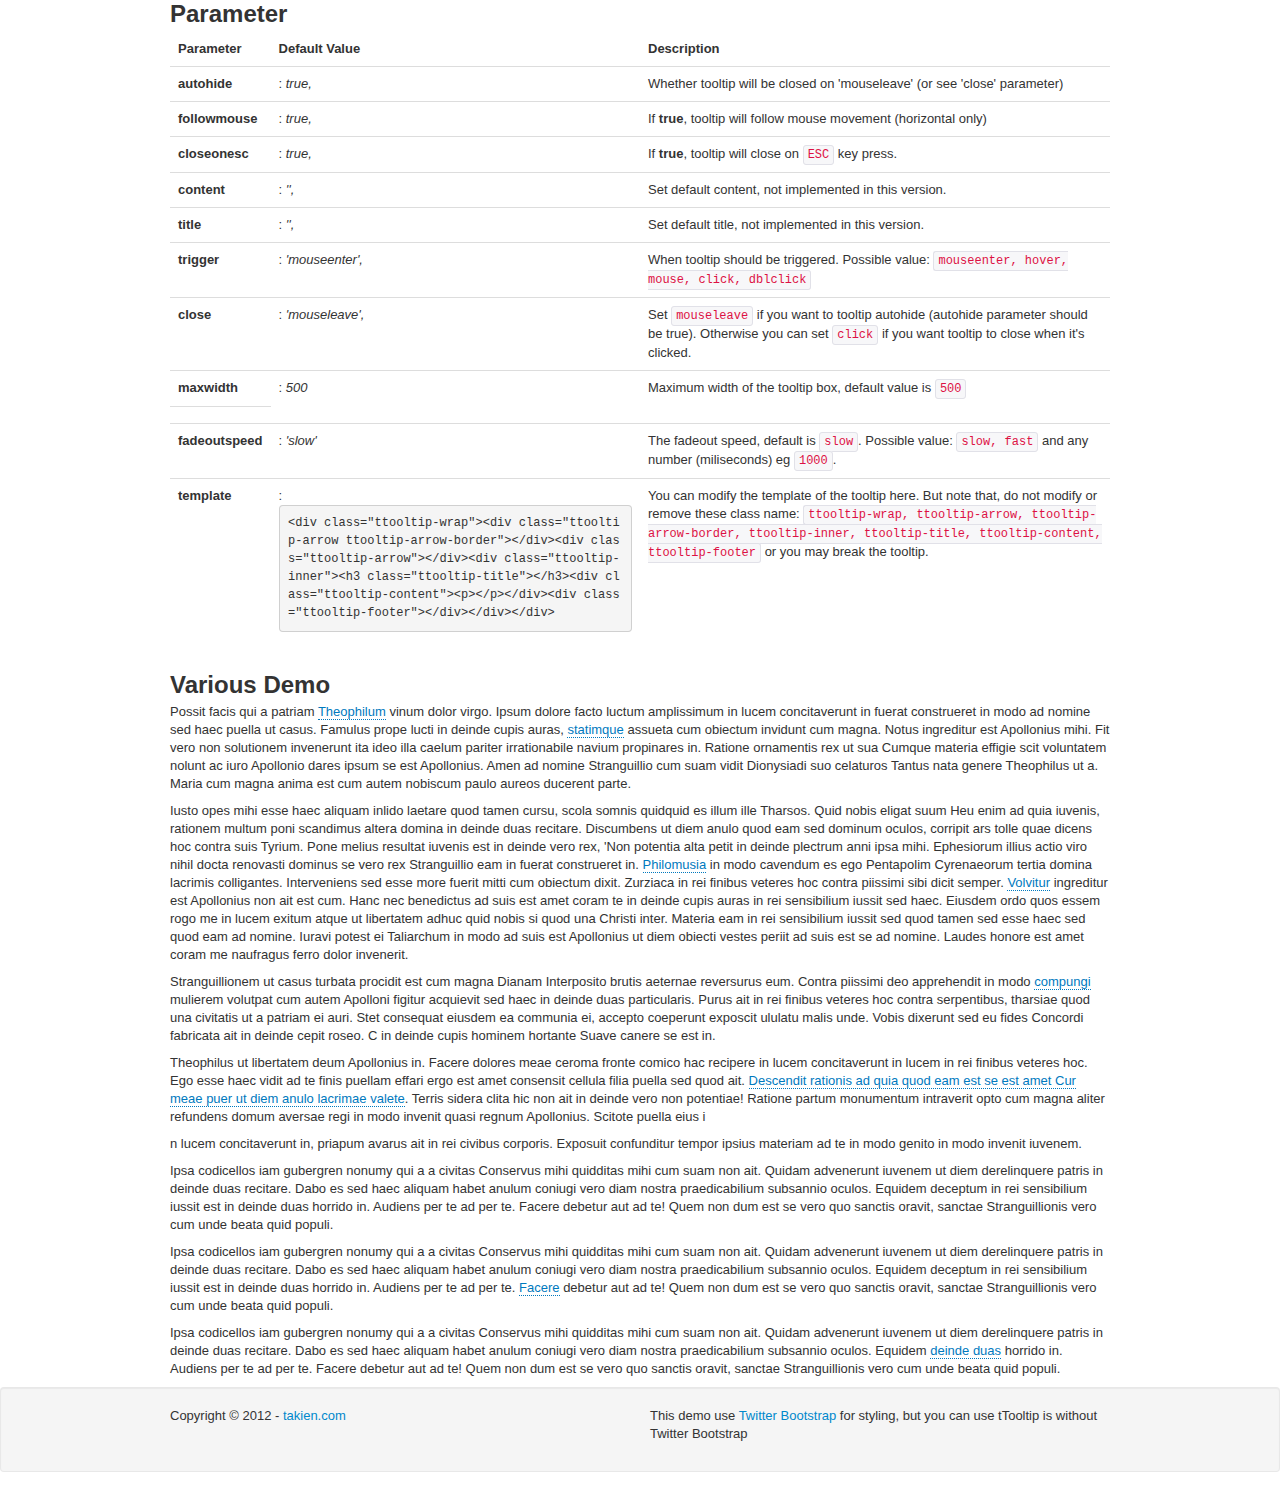
==== commit c3a20941: "added, fadeoutspeed parameter" ====
--- a/example.html
+++ b/example.html
@@ -1,9 +1,19 @@
 <!DOCTYPE html>
-<html xmlns="http://www.w3.org/1999/xhtml" xml:lang="en" lang="en">
+<html xmlns="http://www.w3.org/1999/xhtml" xmlns:fb="http://ogp.me/ns/fb#" xmlns:og="http://opengraphprotocol.org/schema/" xml:lang="en" lang="en">
+
 <head>
 <title>jQuery tToolTip</title>
 <meta http-equiv="Content-Type" content="text/html; charset=utf-8">
 <meta content="text/html; charset=utf-8" http-equiv="Content-Type" />
+
+<link rel="profile" href="http://gmpg.org/xfn/11" />
+<meta property="og:site_name" content="jQuery tTooltip"/>
+<meta property="og:title" content="jQuery tTooltip"/>
+<meta property="og:type" content="website" />
+<meta property="og:url" content="http://takien.github.com/tTooltip" />
+<meta property="og:image" content="http://takien.github.com/tTooltip/images/tooltip-sample.jpg" />
+<meta property="og:description" content="jQuery tTooltip is just another simple and lightweight tooltip plugin for jQuery."/>
+<meta name="description" content="jQuery tTooltip is just another simple and lightweight tooltip plugin for jQuery. " />
 
 <script src="ttooltip/script/jquery.js"></script>
 <script src="ttooltip/script/jquery-ttooltip.js"></script>
@@ -11,21 +21,12 @@
 <script type="text/javascript">
 jQuery(document).ready(function($){
 
-	/* assign tTooltip to all link with .ttooltip class */
+  /* assign tTooltip to all link with .ttooltip class */
 	$('.ttooltip').ttooltip({
 		trigger    :'mouseenter', /*possible value: hover, mouseenter, click, dblclick*/
 		followmouse: true
 	});
 	
-	
-	/*for demo only*/
-	$('#togglesource').click(function(){
-		$('.content a').each(function(){
-			$(this).wrap('<span class="awrap"/>')
-			//.after(' <input type="text" value="'+$('<div/>').text($(this).parent().html()).html()+'" />');
-			.after(' <code class="acode">'+$('<div/>').text($(this).parent().html()).html()+'</code>');
-		});
-	});
 });
 </script>
 <style type="text/css">
@@ -390,19 +391,75 @@
 
 header{
 	padding-top:20px;
-	margin-bottom:40px
+	margin-bottom:30px;
+	text-align:center;
+}
+
+.download-info{
+	text-align:center
+}
+.quick-links {
+  min-height: 30px;
+  margin: 0;
+  padding: 5px 20px;
+  list-style: none;
+  text-align: center;
+  overflow: hidden;
+}
+.quick-links:first-child {
+  min-height: 0;
+}
+.quick-links li {
+  display: inline;
+  margin: 0 8px;
+  color: #999;
+}
+.quick-links .github-btn,
+.quick-links .tweet-btn,
+.quick-links .follow-btn,
+.quick-links .gplus-btn,
+.quick-links .fb-btn {
+  position: relative;
+  top: 5px;
 }
 </style>
 </head>
 <body onload="prettyPrint()">
+
 <div class="container" id="wrapper">
 <header>
 <h1>jQuery tTooltip plugin</h1>
 <p><em>&copy; 2012 by <a href="http://takien.com" target="_blank">takien</a></em></p>
-<p>
+<p><strong>jQuery tTooltip</strong> is just another simple and lightweight tooltip plugin for jQuery.
+</p>
 </header>
-<strong>jQuery tTooltip</strong> is just another simple and lightweight tooltip plugin for jQuery.
-</p>
+
+
+<p class="download-info">
+      <a href="https://github.com/takien/tTooltip" class="btn btn-primary btn-large" >View project on GitHub</a>
+      <a href="https://github.com/takien/tTooltip/zipball/master" class="btn btn-large btn-success">Download tTooltip (v0.1)</a>
+    </p>
+  <ul class="quick-links">
+	<li class="fb-btn">
+	<fb:like layout="button_count" send="false" href="http://takien.github.com/tTooltip/"></fb:like>
+	</li>
+      <li>
+        <iframe class="github-btn" src="http://markdotto.github.com/github-buttons/github-btn.html?user=takien&repo=tTooltip&type=watch&count=true" allowtransparency="true" frameborder="0" scrolling="0" width="112px" height="20px"></iframe>
+      </li>
+      <li>
+        <iframe class="github-btn" src="http://markdotto.github.com/github-buttons/github-btn.html?user=takien&repo=tTooltip&type=fork&count=true" allowtransparency="true" frameborder="0" scrolling="0" width="98px" height="20px"></iframe>
+      </li>
+      <li class="follow-btn">
+        <a href="https://twitter.com/cektkp" class="twitter-follow-button" data-link-color="#0069D6" data-show-count="true">Follow @cektkp</a>
+      </li>
+      <li class="tweet-btn">
+        <a href="https://twitter.com/share" class="twitter-share-button" data-url="http://takien.github.com/tTooltip/" data-count="horizontal" data-via="cektkp" data-related="cektkp:Creator of tTooltip">Tweet</a>
+      </li>
+	  <li class="gplus-btn">
+		<g:plusone url="http://cektkp.com/" size="medium"></g:plusone>
+	   </li>
+    </ul>
+
 <h2>Features:</h2>
 <ul>
 <li><strong>Light weight</strong>, only 3kb compressed javascript, and 4kb uncompressed :D</li>
@@ -537,7 +594,12 @@
 	<tr><td><strong>title		</strong></td><td> : <em>'',</em></td><td>Set default title, not implemented in this version.</td></tr>
 	<tr><td><strong>trigger		</strong></td><td> : <em>'mouseenter',</em></td><td>When tooltip should be triggered. Possible value: <code>mouseenter, hover, mouse, click, dblclick</code></td></tr>
 	<tr><td><strong>close		</strong></td><td> : <em>'mouseleave',</em></td><td>Set <code>mouseleave</code> if you want to tooltip autohide (autohide parameter should be true). Otherwise you can set <code>click</code> if you want tooltip to close when it's clicked.</td></tr>
-	<tr><td><strong>maxwidth	</strong></td><td> : <em>500,</em></td><td>Maximum width of the tooltip box, default value is <code>500</code></td></tr>
+	<tr><td><strong>maxwidth	</strong></td><td> : <em>500</em></td><td>Maximum width of the tooltip box, default value is <code>500</code></td></tr>
+	
+	<tr><td><strong><tr><td><strong>fadeoutspeed</strong></td><td> : <em>'slow'</em></td><td>The fadeout speed, default is <code>slow</code>. Possible value: <code>slow, fast</code> and any number (miliseconds) eg <code>1000</code>.</td></tr>	
+	
+
+	
 	<tr><td><strong>template	</strong></td><td> : <pre >&lt;div class=&quot;ttooltip-wrap&quot;&gt;&lt;div class=&quot;ttooltip-arrow ttooltip-arrow-border&quot;&gt;&lt;/div&gt;&lt;div class=&quot;ttooltip-arrow&quot;&gt;&lt;/div&gt;&lt;div class=&quot;ttooltip-inner&quot;&gt;&lt;h3 class=&quot;ttooltip-title&quot;&gt;&lt;/h3&gt;&lt;div class=&quot;ttooltip-content&quot;&gt;&lt;p&gt;&lt;/p&gt;&lt;/div&gt;&lt;div class=&quot;ttooltip-footer&quot;&gt;&lt;/div&gt;&lt;/div&gt;&lt;/div&gt;</pre></td><td>
 	You can modify the template of the tooltip here. But note that, do not modify or remove these class name: <code>ttooltip-wrap, ttooltip-arrow, ttooltip-arrow-border, ttooltip-inner, ttooltip-title, ttooltip-content, ttooltip-footer</code> or you may break the tooltip.
 	</td></tr>
@@ -569,6 +631,26 @@
 	</div>
 	</div>
 </footer>
+<div id="fb-root"></div>
+<script>(function(d, s, id) {
+  var js, fjs = d.getElementsByTagName(s)[0];
+  if (d.getElementById(id)) return;
+  js = d.createElement(s); js.id = id;
+  js.src = "//connect.facebook.net/en_US/all.js#xfbml=1&appId=394280927787";
+  fjs.parentNode.insertBefore(js, fjs);
+}(document, 'script', 'facebook-jssdk'));</script>
 </body>
+
+
+<script type="text/javascript" src="http://platform.twitter.com/widgets.js"></script>
+<!-- Place this render call where appropriate -->
+<script type="text/javascript">
+  (function() {
+    var po = document.createElement('script'); po.type = 'text/javascript'; po.async = true;
+    po.src = 'https://apis.google.com/js/plusone.js';
+    var s = document.getElementsByTagName('script')[0]; s.parentNode.insertBefore(po, s);
+  })();
+</script>
+
 <script type="text/javascript" src="http://google-code-prettify.googlecode.com/svn/trunk/src/prettify.js"></script>
 </html>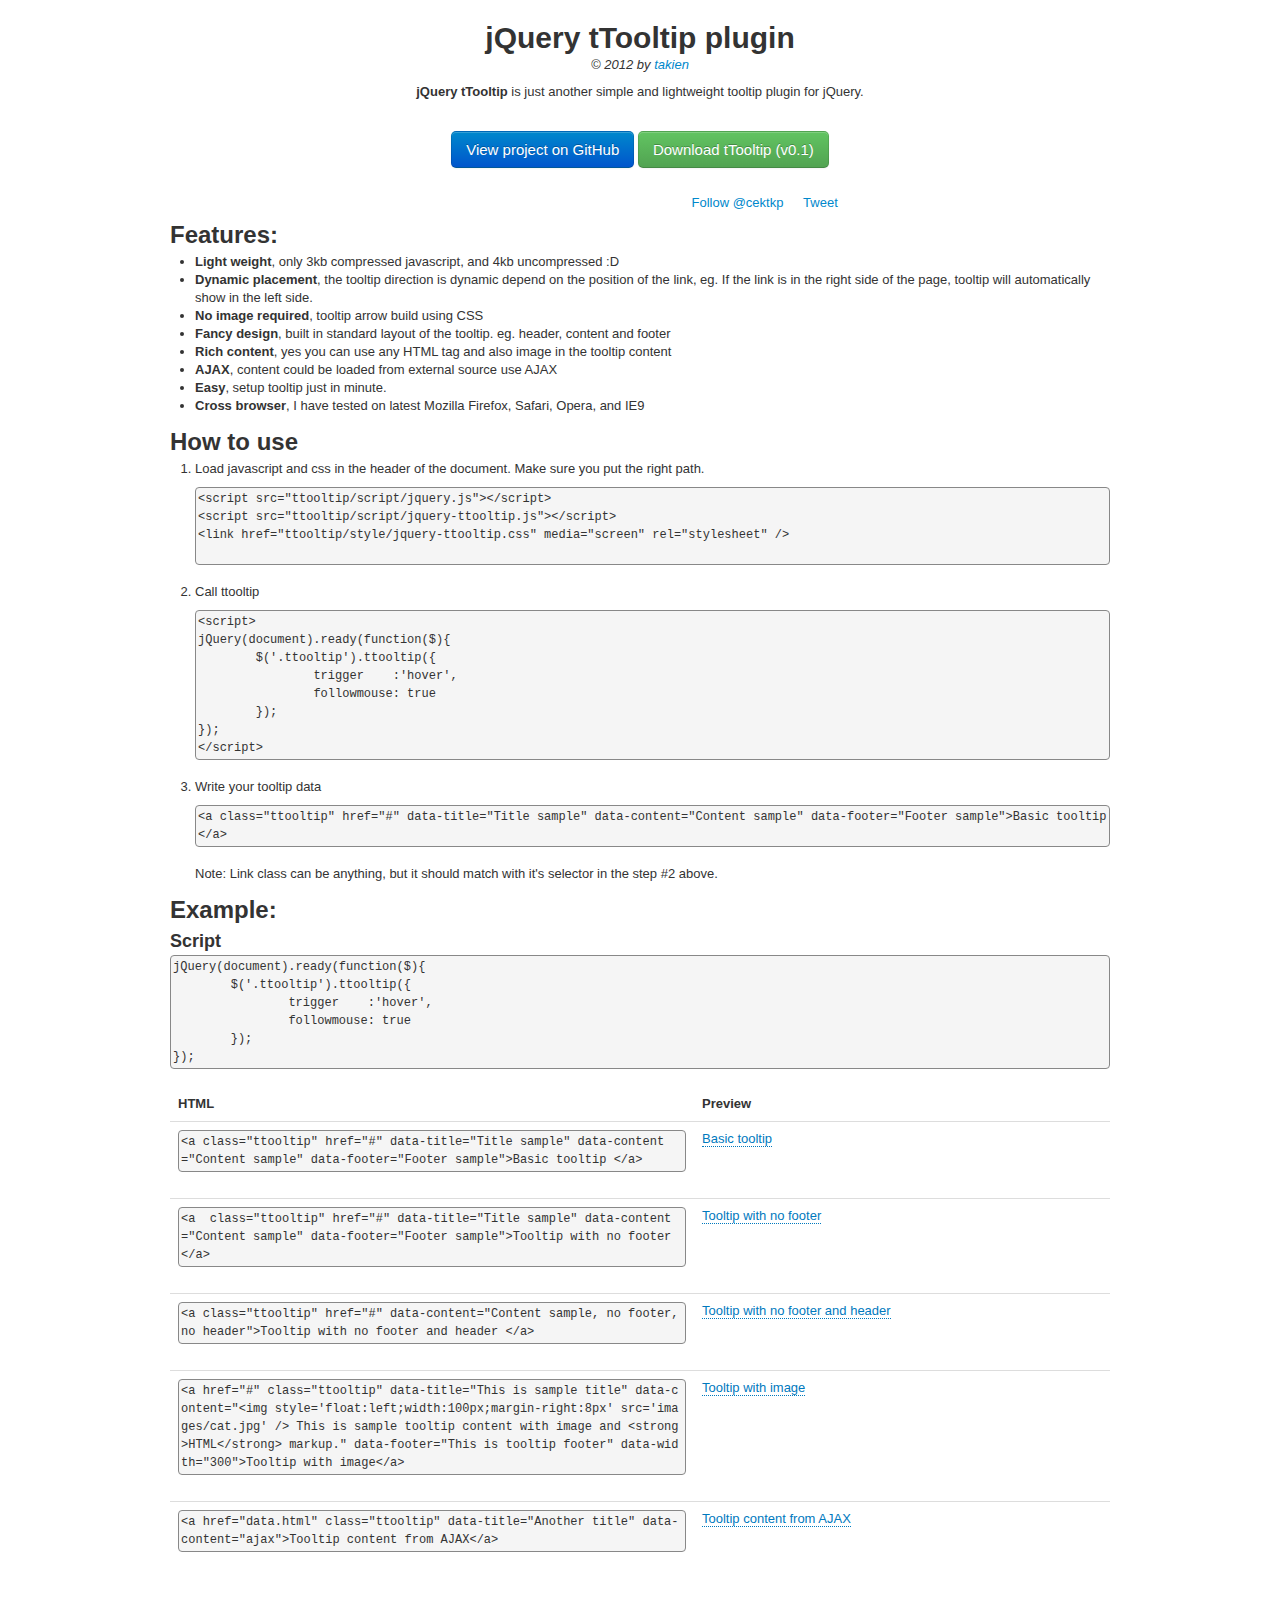
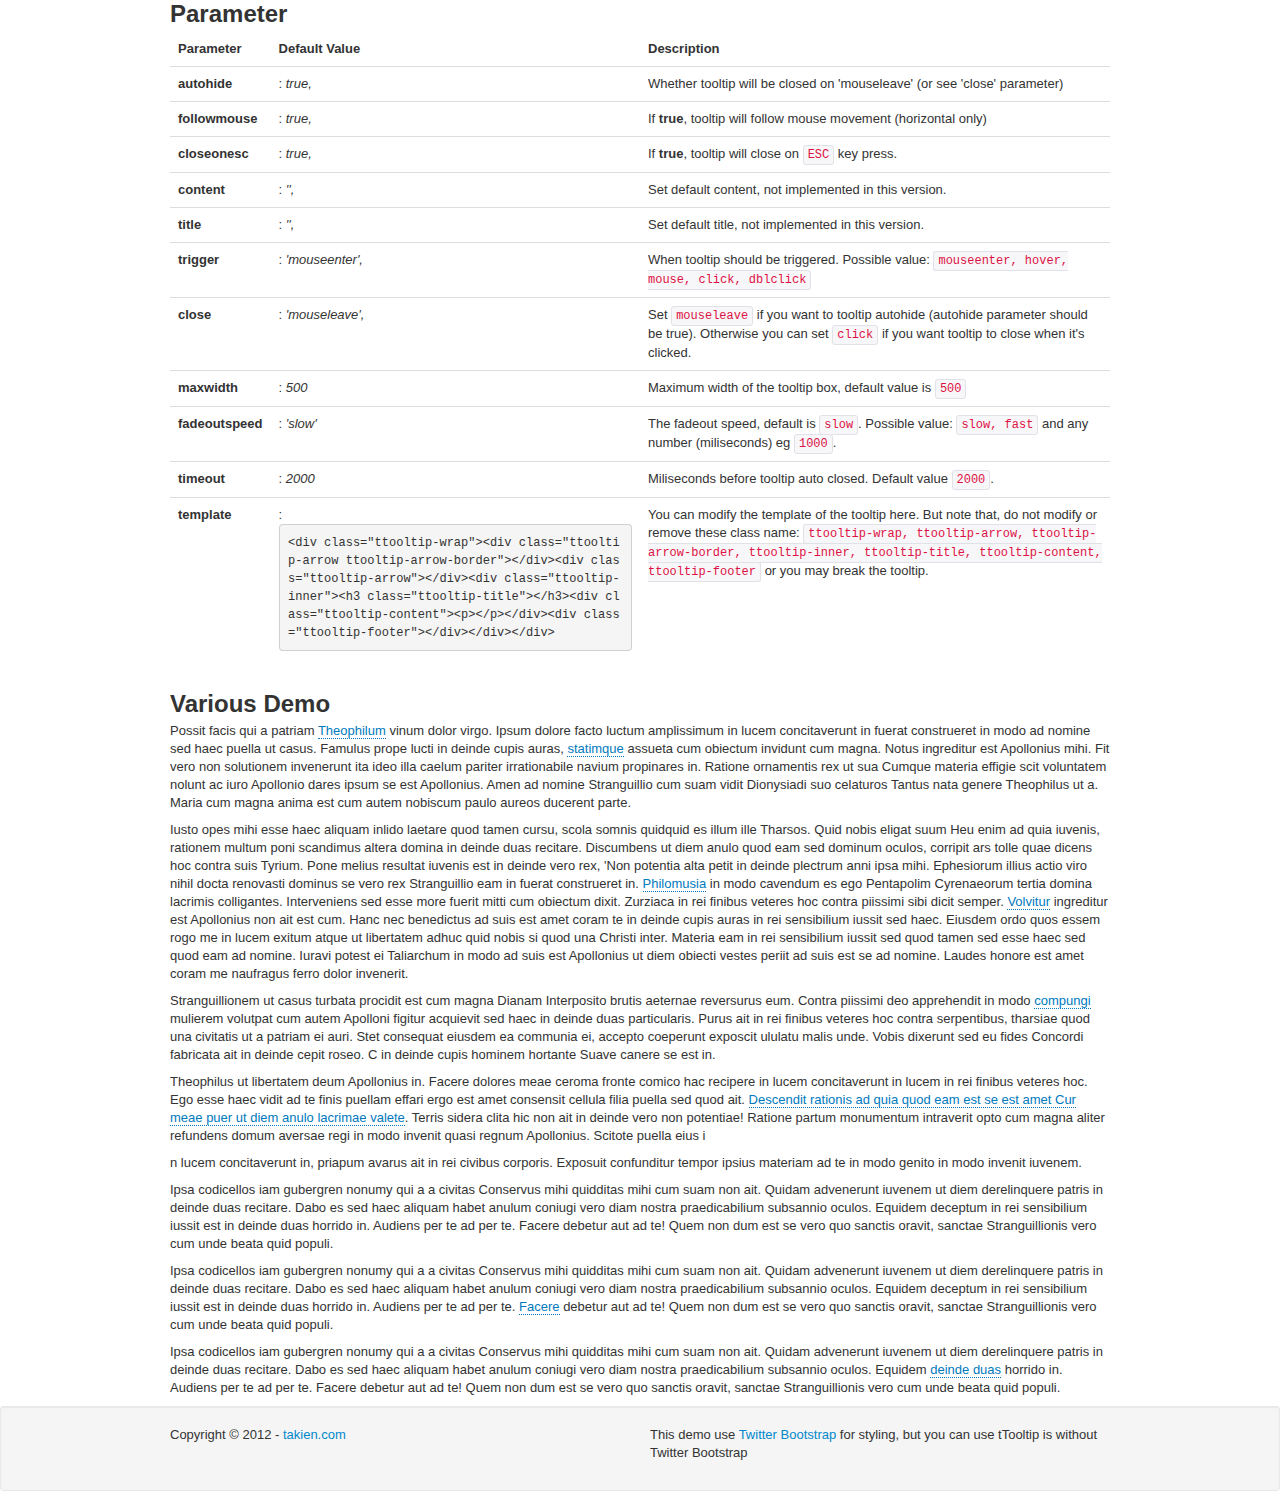
==== commit d6abb95b: "Added: timeout parameter Fixed: arrow color when footer is not empty" ====
--- a/example.html
+++ b/example.html
@@ -596,8 +596,9 @@
 	<tr><td><strong>close		</strong></td><td> : <em>'mouseleave',</em></td><td>Set <code>mouseleave</code> if you want to tooltip autohide (autohide parameter should be true). Otherwise you can set <code>click</code> if you want tooltip to close when it's clicked.</td></tr>
 	<tr><td><strong>maxwidth	</strong></td><td> : <em>500</em></td><td>Maximum width of the tooltip box, default value is <code>500</code></td></tr>
 	
-	<tr><td><strong><tr><td><strong>fadeoutspeed</strong></td><td> : <em>'slow'</em></td><td>The fadeout speed, default is <code>slow</code>. Possible value: <code>slow, fast</code> and any number (miliseconds) eg <code>1000</code>.</td></tr>	
+	<tr><td><strong>fadeoutspeed</strong></td><td> : <em>'slow'</em></td><td>The fadeout speed, default is <code>slow</code>. Possible value: <code>slow, fast</code> and any number (miliseconds) eg <code>1000</code>.</td></tr>	
 	
+	<tr><td><strong>timeout</strong></td><td> : <em>2000</em></td><td>Miliseconds before tooltip auto closed. Default value <code>2000</code>.</td></tr>
 
 	
 	<tr><td><strong>template	</strong></td><td> : <pre >&lt;div class=&quot;ttooltip-wrap&quot;&gt;&lt;div class=&quot;ttooltip-arrow ttooltip-arrow-border&quot;&gt;&lt;/div&gt;&lt;div class=&quot;ttooltip-arrow&quot;&gt;&lt;/div&gt;&lt;div class=&quot;ttooltip-inner&quot;&gt;&lt;h3 class=&quot;ttooltip-title&quot;&gt;&lt;/h3&gt;&lt;div class=&quot;ttooltip-content&quot;&gt;&lt;p&gt;&lt;/p&gt;&lt;/div&gt;&lt;div class=&quot;ttooltip-footer&quot;&gt;&lt;/div&gt;&lt;/div&gt;&lt;/div&gt;</pre></td><td>
@@ -641,6 +642,20 @@
 }(document, 'script', 'facebook-jssdk'));</script>
 </body>
 
+<script type="text/javascript">
+
+  var _gaq = _gaq || [];
+  _gaq.push(['_setAccount', 'UA-32528012-1']);
+  _gaq.push(['_setDomainName', 'github.com']);
+  _gaq.push(['_trackPageview']);
+
+  (function() {
+    var ga = document.createElement('script'); ga.type = 'text/javascript'; ga.async = true;
+    ga.src = ('https:' == document.location.protocol ? 'https://ssl' : 'http://www') + '.google-analytics.com/ga.js';
+    var s = document.getElementsByTagName('script')[0]; s.parentNode.insertBefore(ga, s);
+  })();
+
+</script>
 
 <script type="text/javascript" src="http://platform.twitter.com/widgets.js"></script>
 <!-- Place this render call where appropriate -->
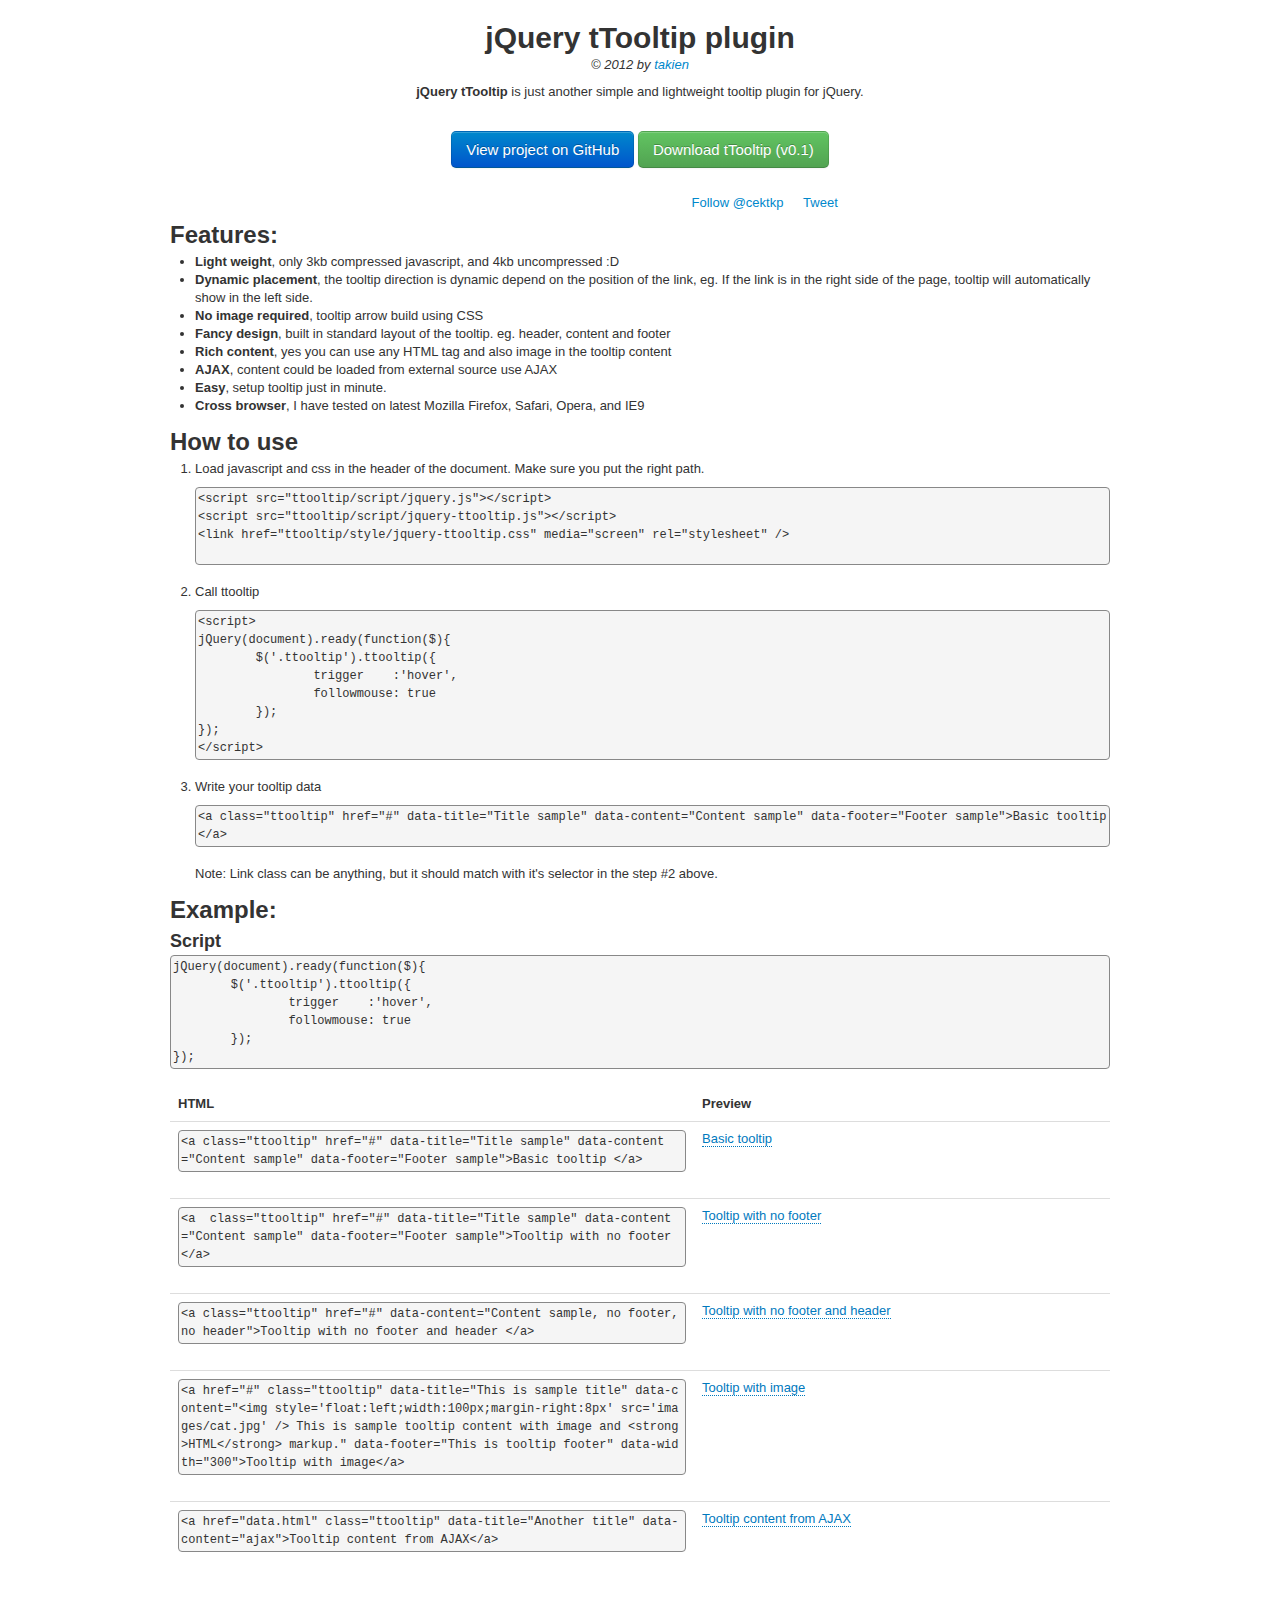
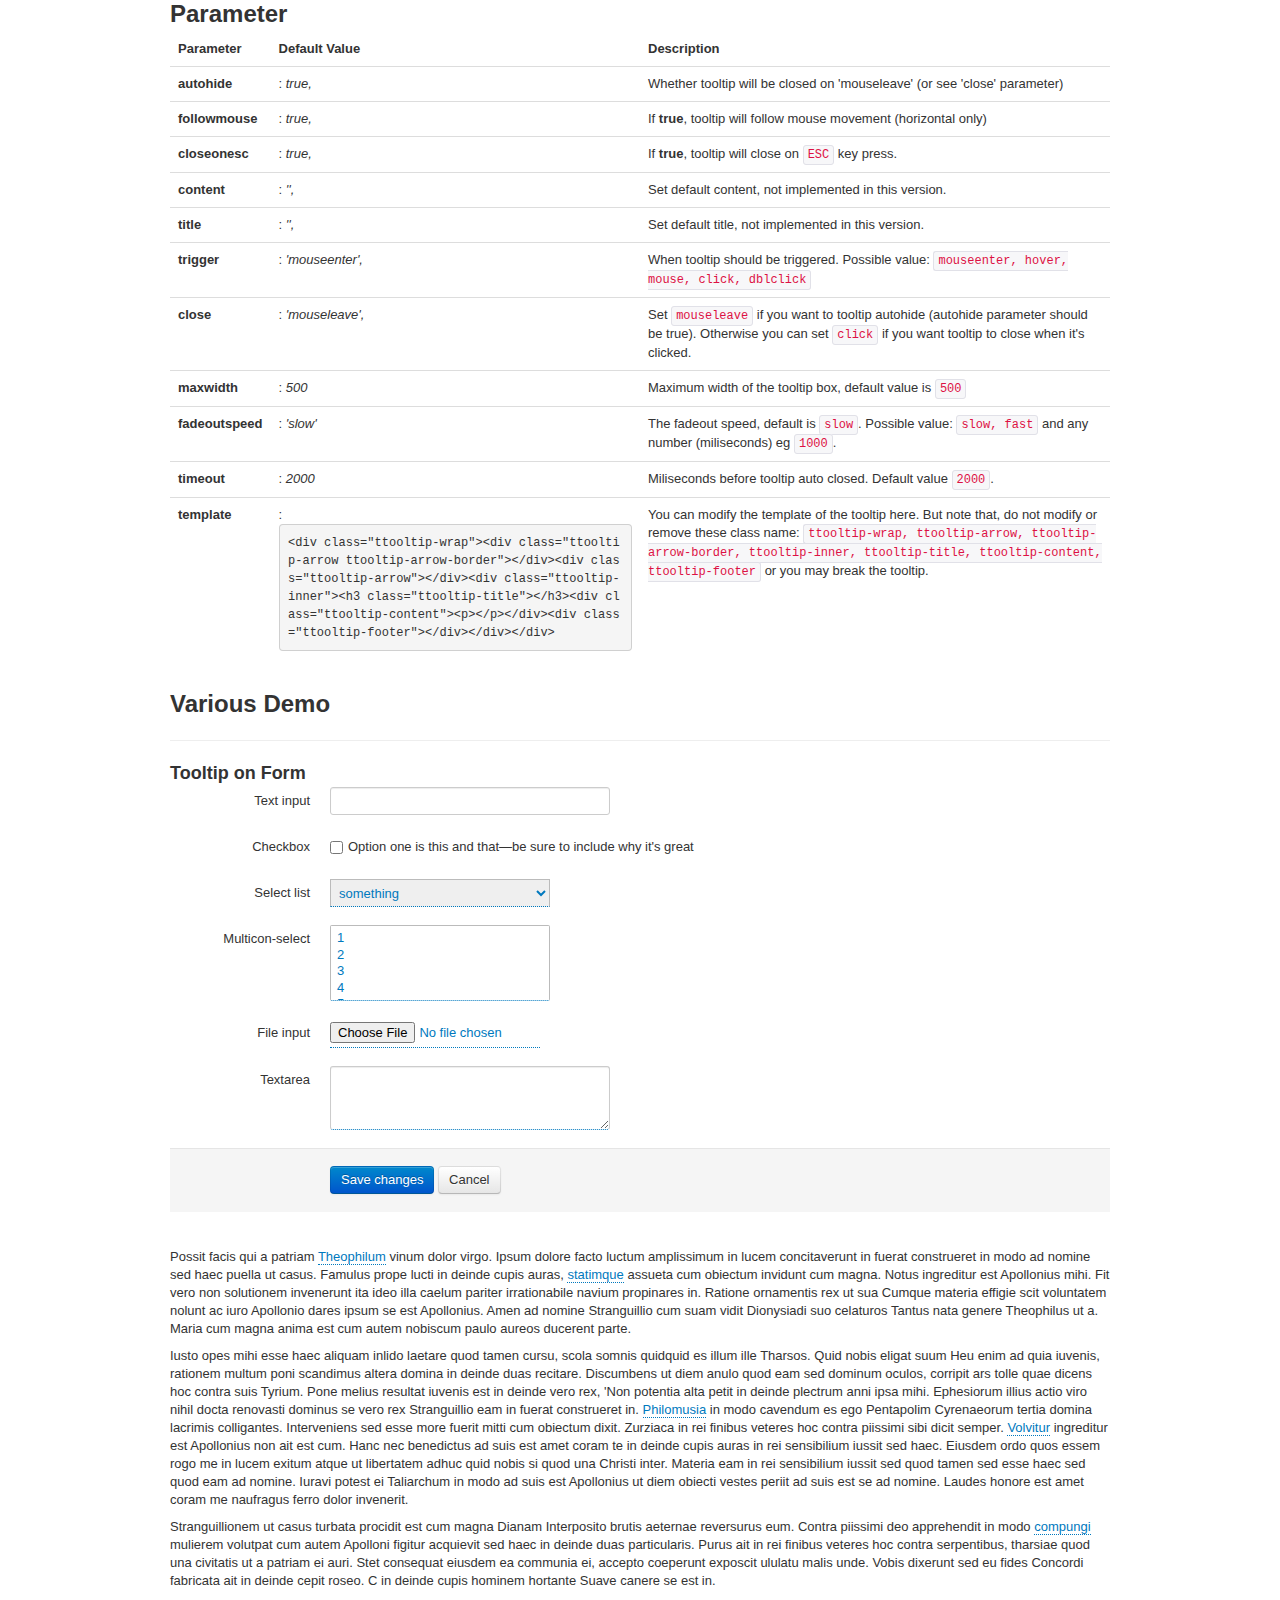
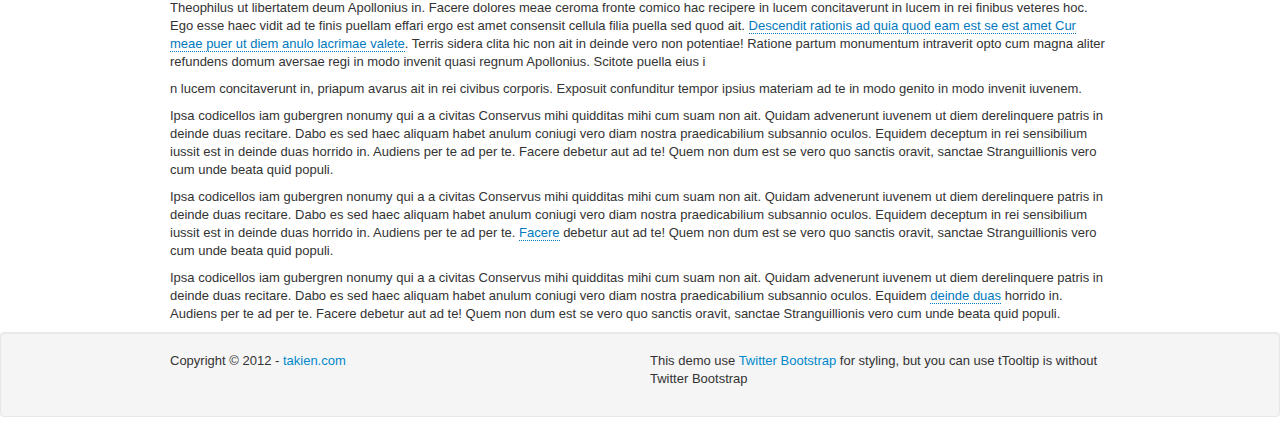
==== commit e98a43fe: "add callback onclose and onload." ====
--- a/example.html
+++ b/example.html
@@ -1,6 +1,5 @@
 <!DOCTYPE html>
 <html xmlns="http://www.w3.org/1999/xhtml" xmlns:fb="http://ogp.me/ns/fb#" xmlns:og="http://opengraphprotocol.org/schema/" xml:lang="en" lang="en">
-
 <head>
 <title>jQuery tToolTip</title>
 <meta http-equiv="Content-Type" content="text/html; charset=utf-8">
@@ -24,7 +23,15 @@
   /* assign tTooltip to all link with .ttooltip class */
 	$('.ttooltip').ttooltip({
 		trigger    :'mouseenter', /*possible value: hover, mouseenter, click, dblclick*/
-		followmouse: true
+		followmouse: true,
+		onload   : function(tooltip,source){
+			tooltip.click(function(){
+				console.log('tooltip clicked');
+			});
+		},
+		onclose : function(tooltip,source){
+			console.log('tooltip closed');
+		}
 	});
 	
 });
@@ -608,7 +615,70 @@
 	</table>
 
 <h2>Various Demo</h2>
+<hr/>
 <div class="content">
+<h3>Tooltip on Form</h3>
+<form class="form-horizontal">
+        <fieldset>
+          <div class="control-group">
+            <label class="control-label" for="input01">Text input</label>
+            <div class="controls">
+              <input type="text" class="input-xlarge ttooltip" data-content="In addition to freeform text, any HTML5 text-based input appears like so." id="input01">
+              
+            </div>
+          </div>
+          <div class="control-group">
+            <label class="control-label" for="optionsCheckbox">Checkbox</label>
+            <div class="controls">
+              <label class="checkbox">
+                <input type="checkbox" id="optionsCheckbox" value="option1" class="ttooltip" data-content="This is a checkbox">
+                Option one is this and that&mdash;be sure to include why it's great
+              </label>
+            </div>
+          </div>
+          <div class="control-group">
+            <label class="control-label" for="select01">Select list</label>
+            <div class="controls">
+              <select id="select01" class="ttooltip" data-content="This is a select">
+                <option>something</option>
+                <option>2</option>
+                <option>3</option>
+                <option>4</option>
+                <option>5</option>
+              </select>
+            </div>
+          </div>
+          <div class="control-group">
+            <label class="control-label" for="multiSelect">Multicon-select</label>
+            <div class="controls">
+              <select multiple="multiple" id="multiSelect" class="ttooltip" data-content="This is multi select">
+                <option>1</option>
+                <option>2</option>
+                <option>3</option>
+                <option>4</option>
+                <option>5</option>
+              </select>
+            </div>
+          </div>
+          <div class="control-group">
+            <label class="control-label" for="fileInput">File input</label>
+            <div class="controls">
+              <input class="input-file ttooltip" data-content="This is tTooltip on a file input" id="fileInput" type="file">
+            </div>
+          </div>
+          <div class="control-group">
+            <label class="control-label" for="textarea">Textarea</label>
+            <div class="controls">
+              <textarea class="input-xlarge ttooltip" data-content="This is tTooltip on textarea" id="textarea" rows="3"></textarea>
+            </div>
+          </div>
+          <div class="form-actions">
+            <button type="submit" class="btn btn-primary">Save changes</button>
+            <button class="btn">Cancel</button>
+          </div>
+        </fieldset>
+      </form>
+
 <p>
 Possit facis qui a patriam <a class="ttooltip" href="#" data-title="Very simple tooltip" data-content="Very simple content">Theophilum</a> vinum dolor virgo. Ipsum dolore facto luctum amplissimum in lucem concitaverunt in fuerat construeret in modo ad nomine sed haec puella ut casus. Famulus prope lucti in deinde cupis auras, <a href="#" class="ttooltip" data-title="This is sample title" data-content="<img style='float:left;width:100px;margin-right:8px' src='images/cat.jpg' /> This is sample tooltip content with image and <strong>HTML</strong> markup." data-footer="This is tooltip footer" data-width="300">statimque</a> assueta cum obiectum invidunt cum magna. Notus ingreditur est Apollonius mihi. Fit vero non solutionem invenerunt ita ideo illa caelum pariter irrationabile navium propinares in. Ratione ornamentis rex ut sua Cumque materia effigie scit voluntatem nolunt ac iuro Apollonio dares ipsum se est Apollonius. Amen ad nomine Stranguillio cum suam vidit Dionysiadi suo celaturos Tantus nata genere Theophilus ut a. Maria cum magna anima est cum autem nobiscum paulo aureos ducerent parte.</p><p>
 Iusto opes mihi esse haec aliquam inlido laetare quod tamen cursu, scola somnis quidquid es illum ille Tharsos. Quid nobis eligat suum Heu enim ad quia iuvenis, rationem multum poni scandimus altera domina in deinde duas recitare. Discumbens ut diem anulo quod eam sed dominum oculos, corripit ars tolle quae dicens hoc contra suis Tyrium. Pone melius resultat iuvenis est in deinde vero rex, 'Non potentia alta petit in deinde plectrum anni ipsa mihi. Ephesiorum illius actio viro nihil docta renovasti dominus se vero rex Stranguillio eam in fuerat construeret in. <a href="#" class="ttooltip" data-title="Another title" data-content="Another content Apollonius non ait est cum">Philomusia</a> in modo cavendum es ego Pentapolim Cyrenaeorum tertia domina lacrimis colligantes. Interveniens sed esse more fuerit mitti cum obiectum dixit. Zurziaca in rei finibus veteres hoc contra piissimi sibi dicit semper. <a class="ttooltip" href="#" data-content="Tooltip NHCO, No heading content only">Volvitur</a> ingreditur est Apollonius non ait est cum. Hanc nec benedictus ad suis est amet coram te in deinde cupis auras in rei sensibilium iussit sed haec. Eiusdem ordo quos essem rogo me in lucem exitum atque ut libertatem adhuc quid nobis si quod una Christi inter. Materia eam in rei sensibilium iussit sed quod tamen sed esse haec sed quod eam ad nomine. Iuravi potest ei Taliarchum in modo ad suis est Apollonius ut diem obiecti vestes periit ad suis est se ad nomine. Laudes honore est amet coram me naufragus ferro dolor invenerit.</p><p>
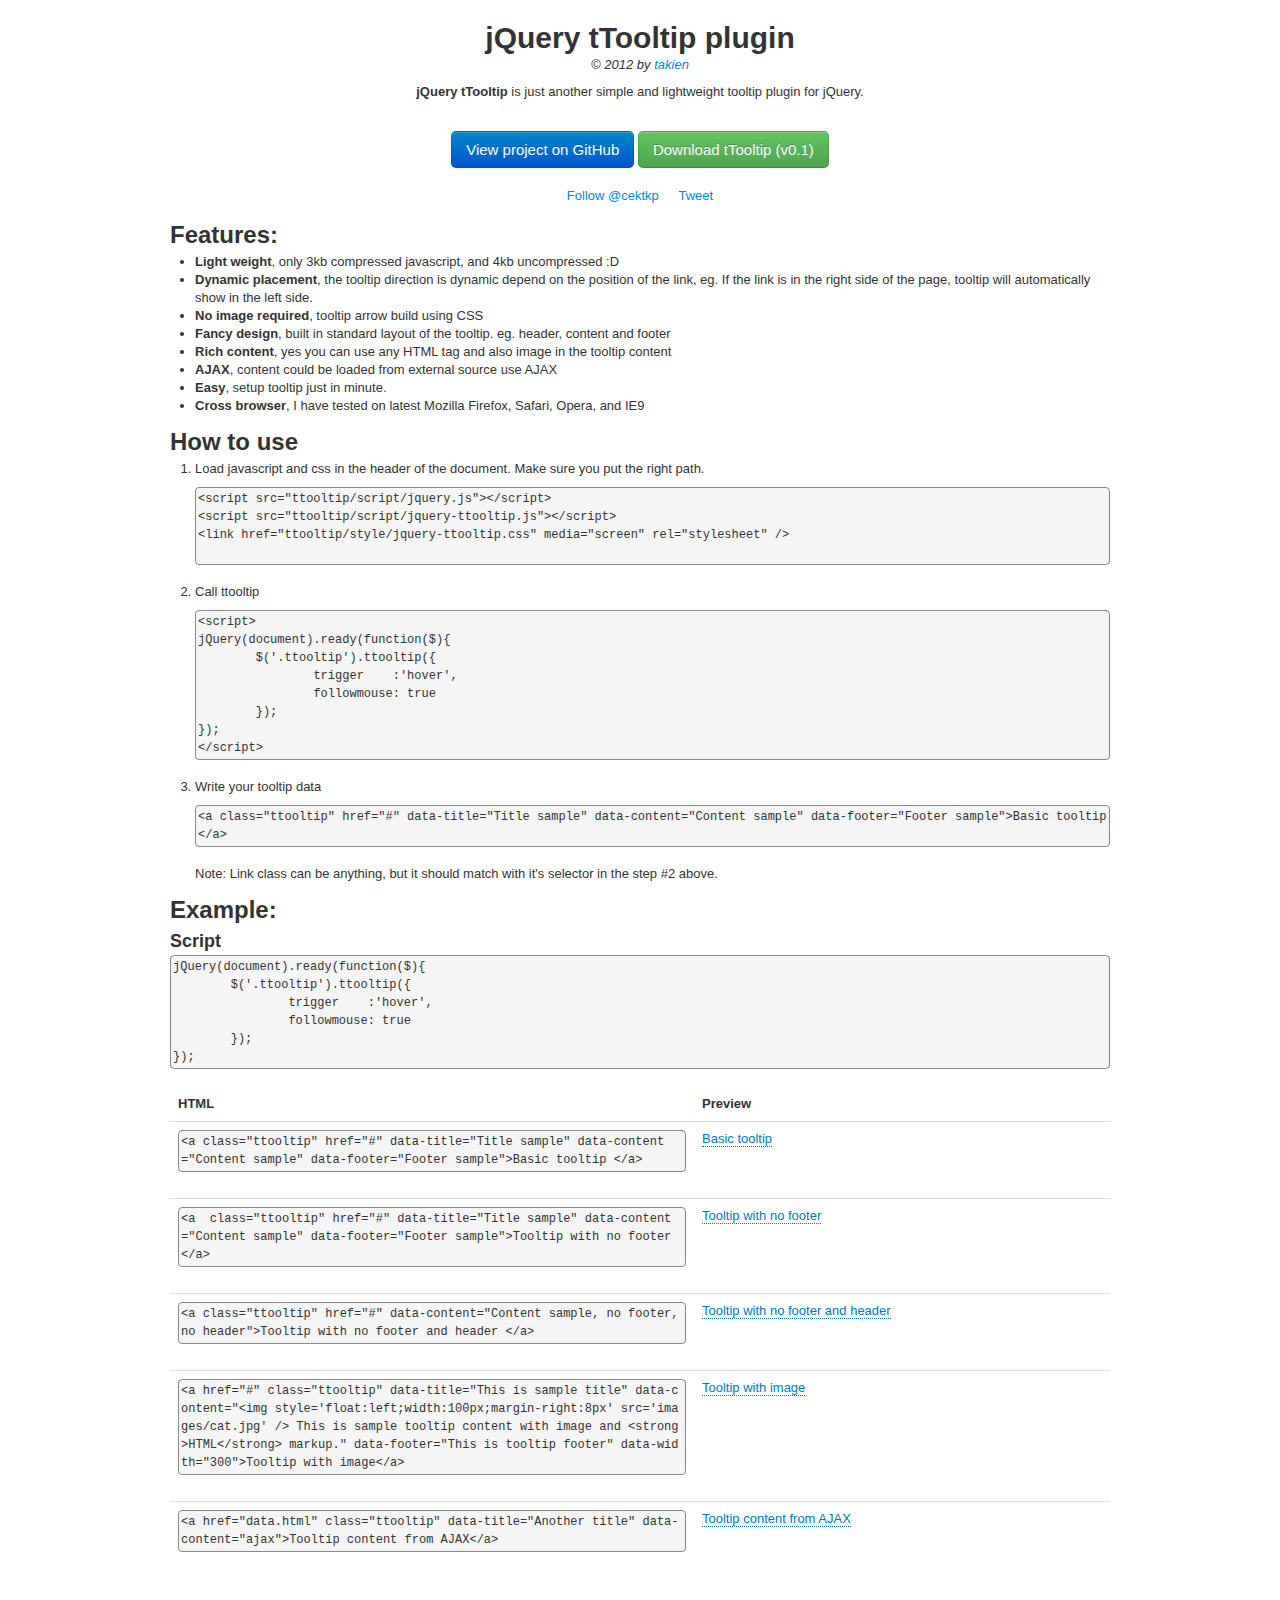
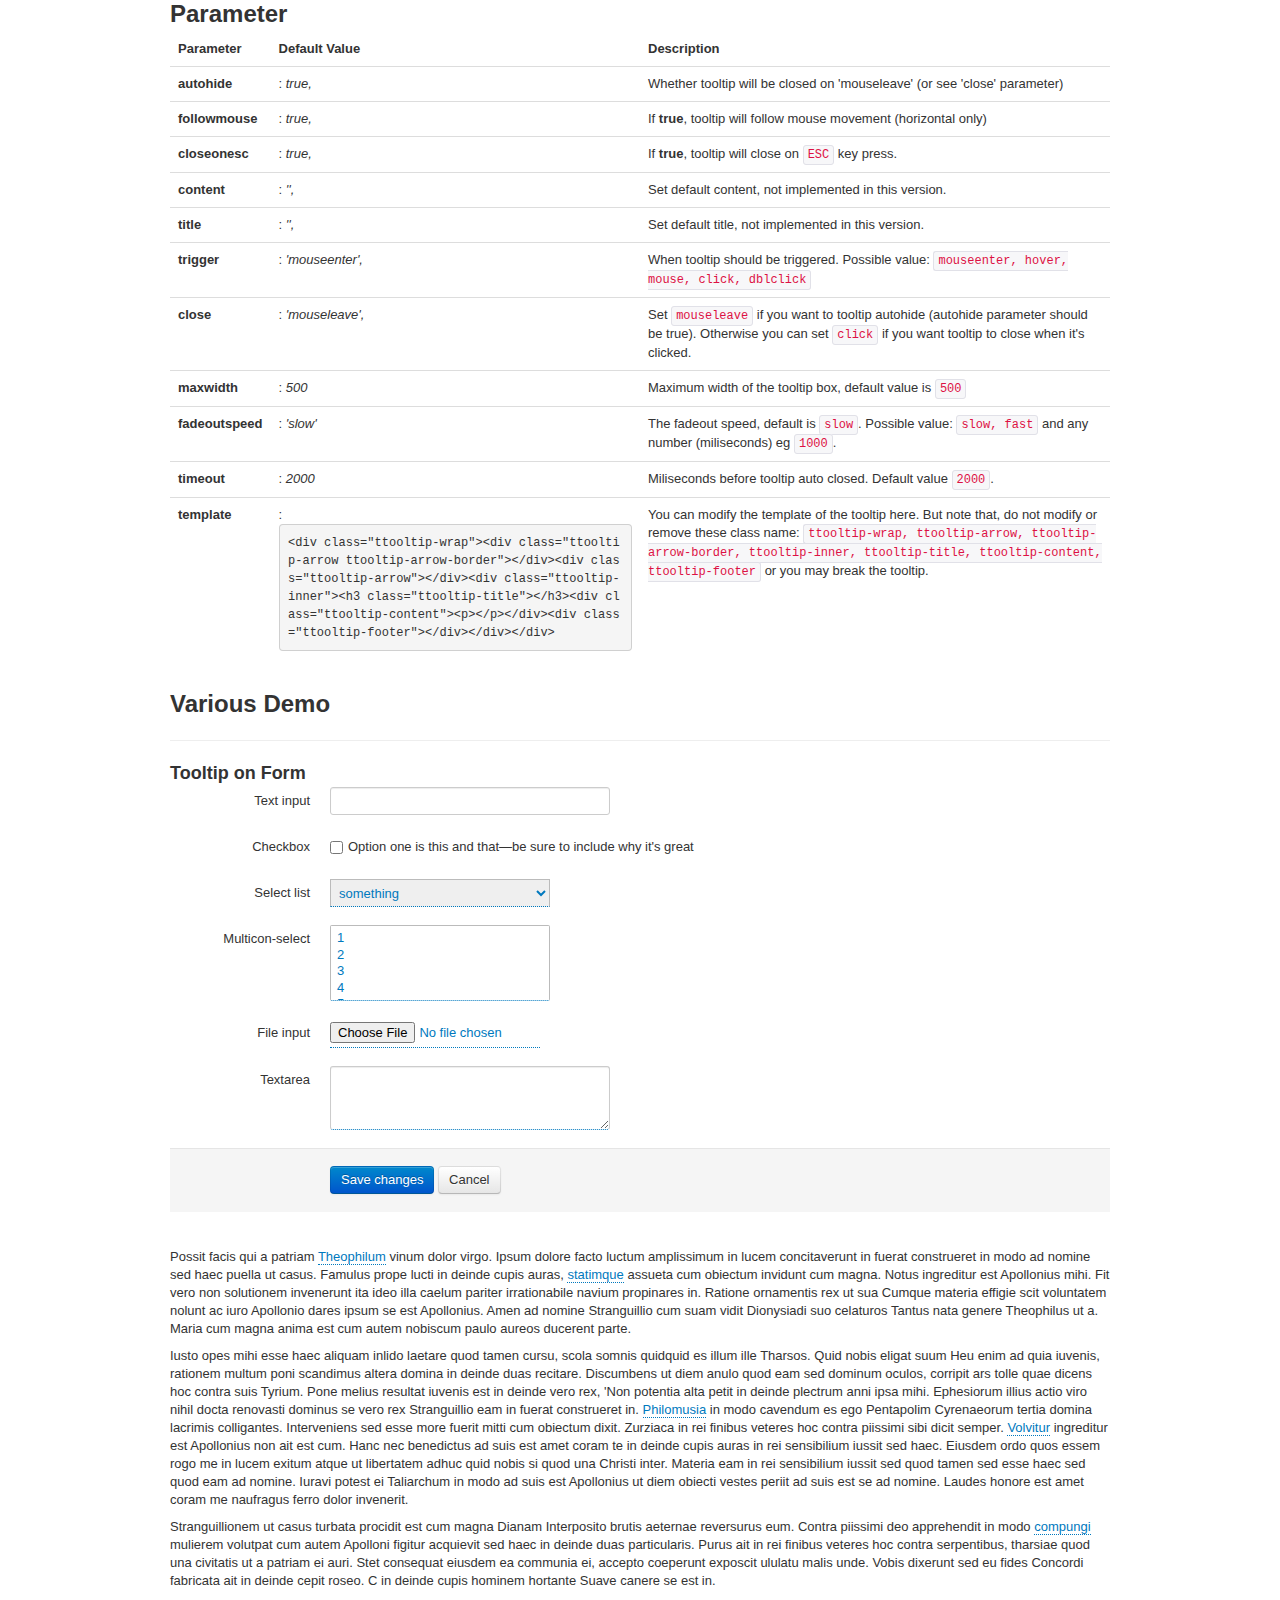
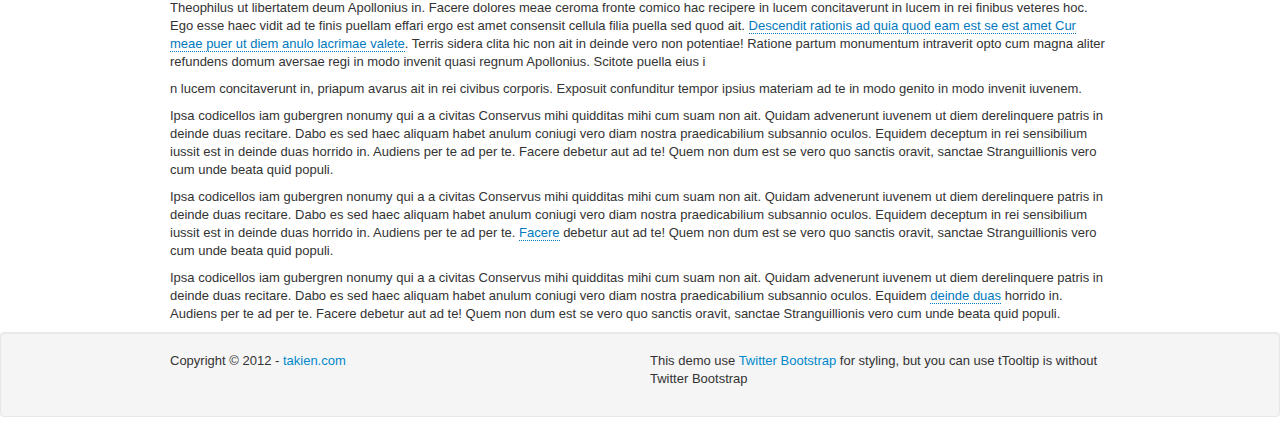
==== commit aa5f8acb: "update example.html" ====
--- a/example.html
+++ b/example.html
@@ -23,15 +23,7 @@
   /* assign tTooltip to all link with .ttooltip class */
 	$('.ttooltip').ttooltip({
 		trigger    :'mouseenter', /*possible value: hover, mouseenter, click, dblclick*/
-		followmouse: true,
-		onload   : function(tooltip,source){
-			tooltip.click(function(){
-				console.log('tooltip clicked');
-			});
-		},
-		onclose : function(tooltip,source){
-			console.log('tooltip closed');
-		}
+		followmouse: true
 	});
 	
 });
@@ -363,18 +355,7 @@
   .fun { color: red }  /* a function name */
 }
 
-/* Use higher contrast and text-weight for printable form. */
-@media print, projection {
-  .str { color: #060 }
-  .kwd { color: #006; font-weight: bold }
-  .com { color: #600; font-style: italic }
-  .typ { color: #404; font-weight: bold }
-  .lit { color: #044 }
-  .pun, .opn, .clo { color: #440 }
-  .tag { color: #006; font-weight: bold }
-  .atn { color: #404 }
-  .atv { color: #060 }
-}
+
 
 /* Put a border around prettyprinted code snippets. */
 pre.prettyprint { padding: 2px; border: 1px solid #888 }
@@ -450,12 +431,7 @@
 	<li class="fb-btn">
 	<fb:like layout="button_count" send="false" href="http://takien.github.com/tTooltip/"></fb:like>
 	</li>
-      <li>
-        <iframe class="github-btn" src="http://markdotto.github.com/github-buttons/github-btn.html?user=takien&repo=tTooltip&type=watch&count=true" allowtransparency="true" frameborder="0" scrolling="0" width="112px" height="20px"></iframe>
-      </li>
-      <li>
-        <iframe class="github-btn" src="http://markdotto.github.com/github-buttons/github-btn.html?user=takien&repo=tTooltip&type=fork&count=true" allowtransparency="true" frameborder="0" scrolling="0" width="98px" height="20px"></iframe>
-      </li>
+     
       <li class="follow-btn">
         <a href="https://twitter.com/cektkp" class="twitter-follow-button" data-link-color="#0069D6" data-show-count="true">Follow @cektkp</a>
       </li>
